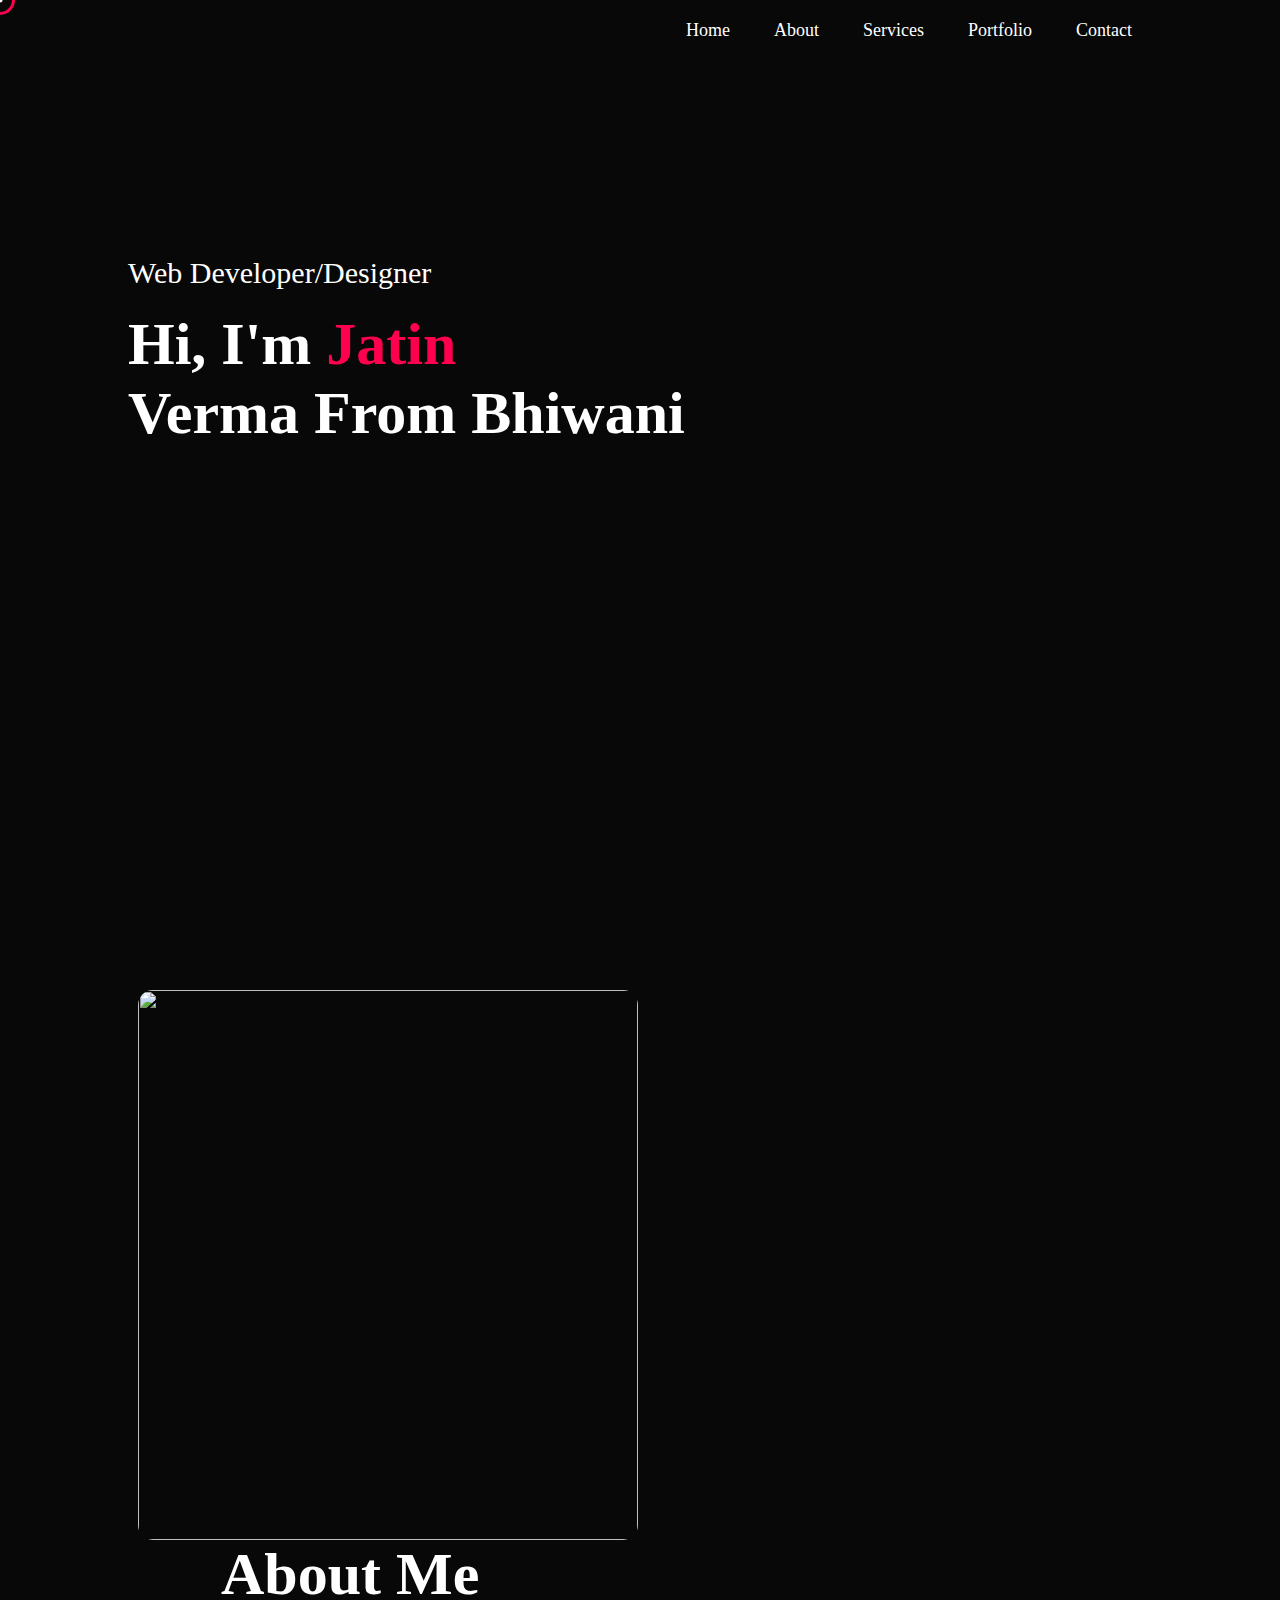
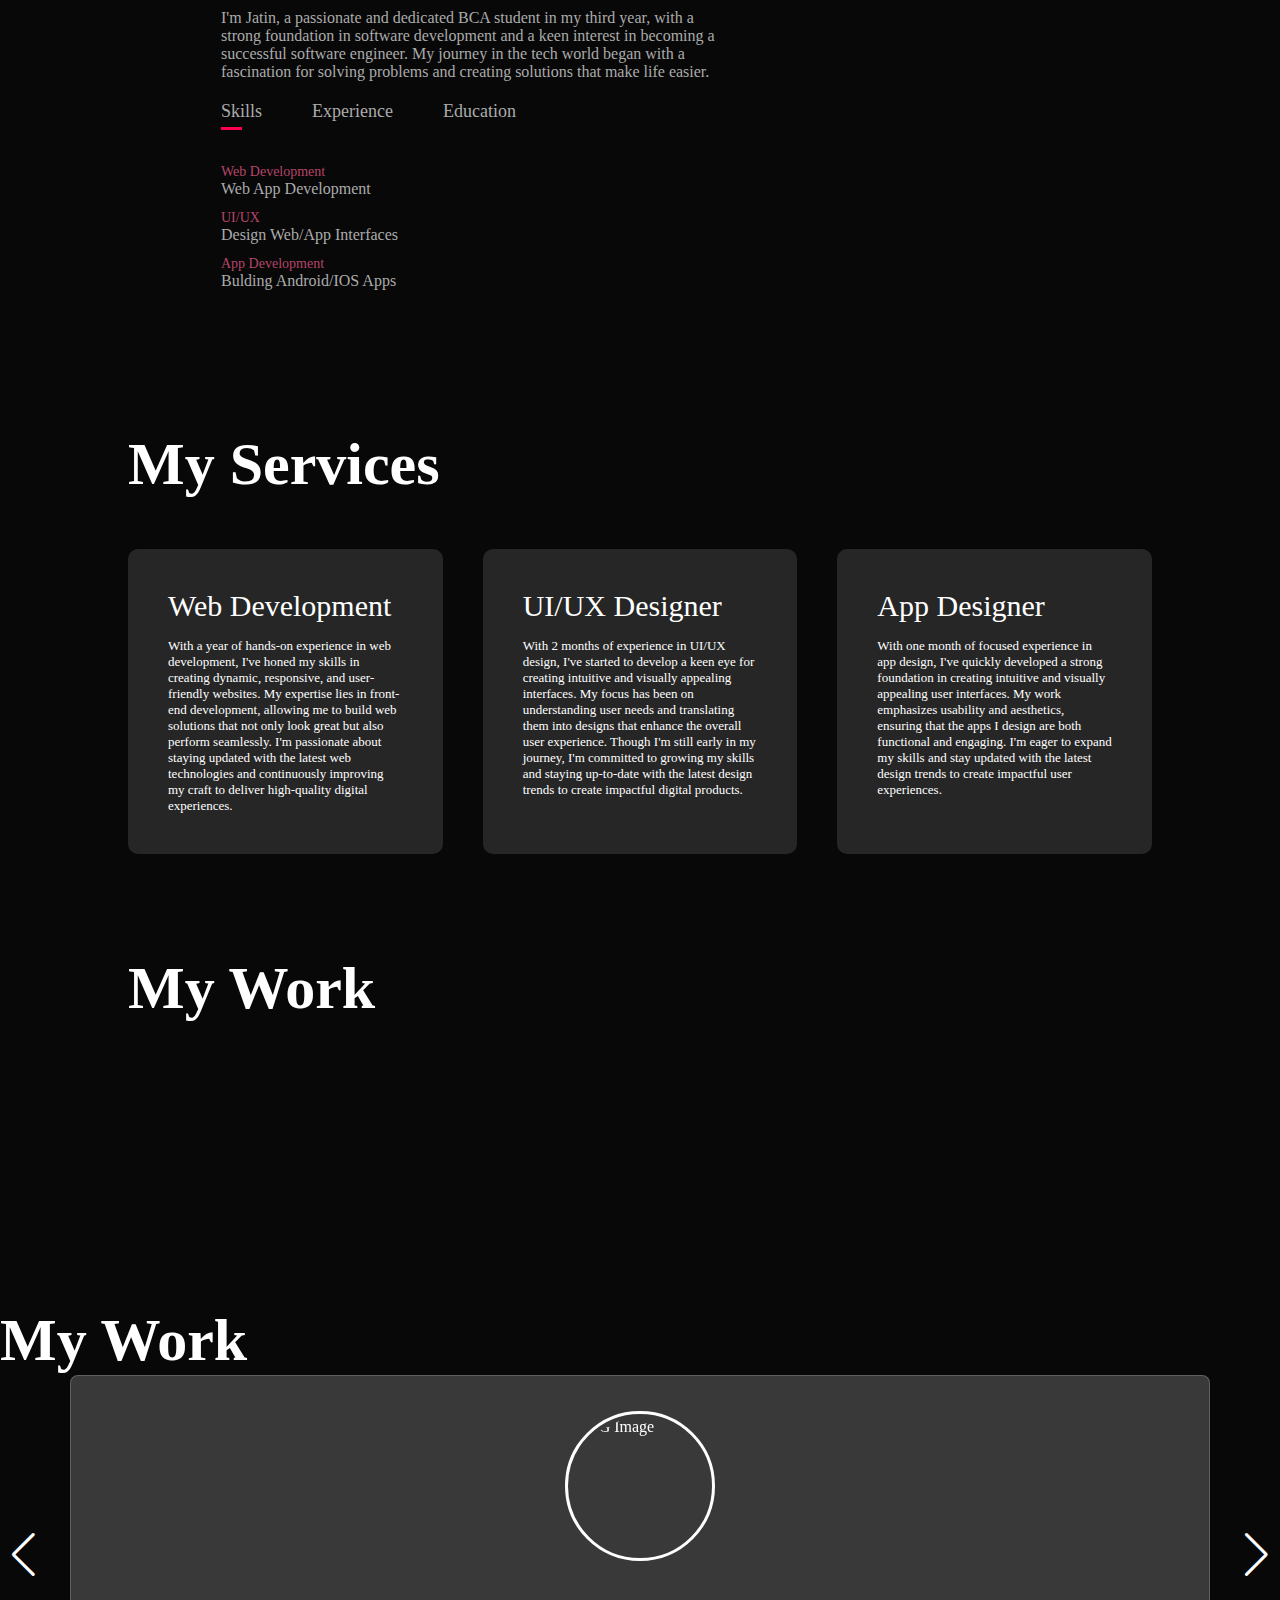
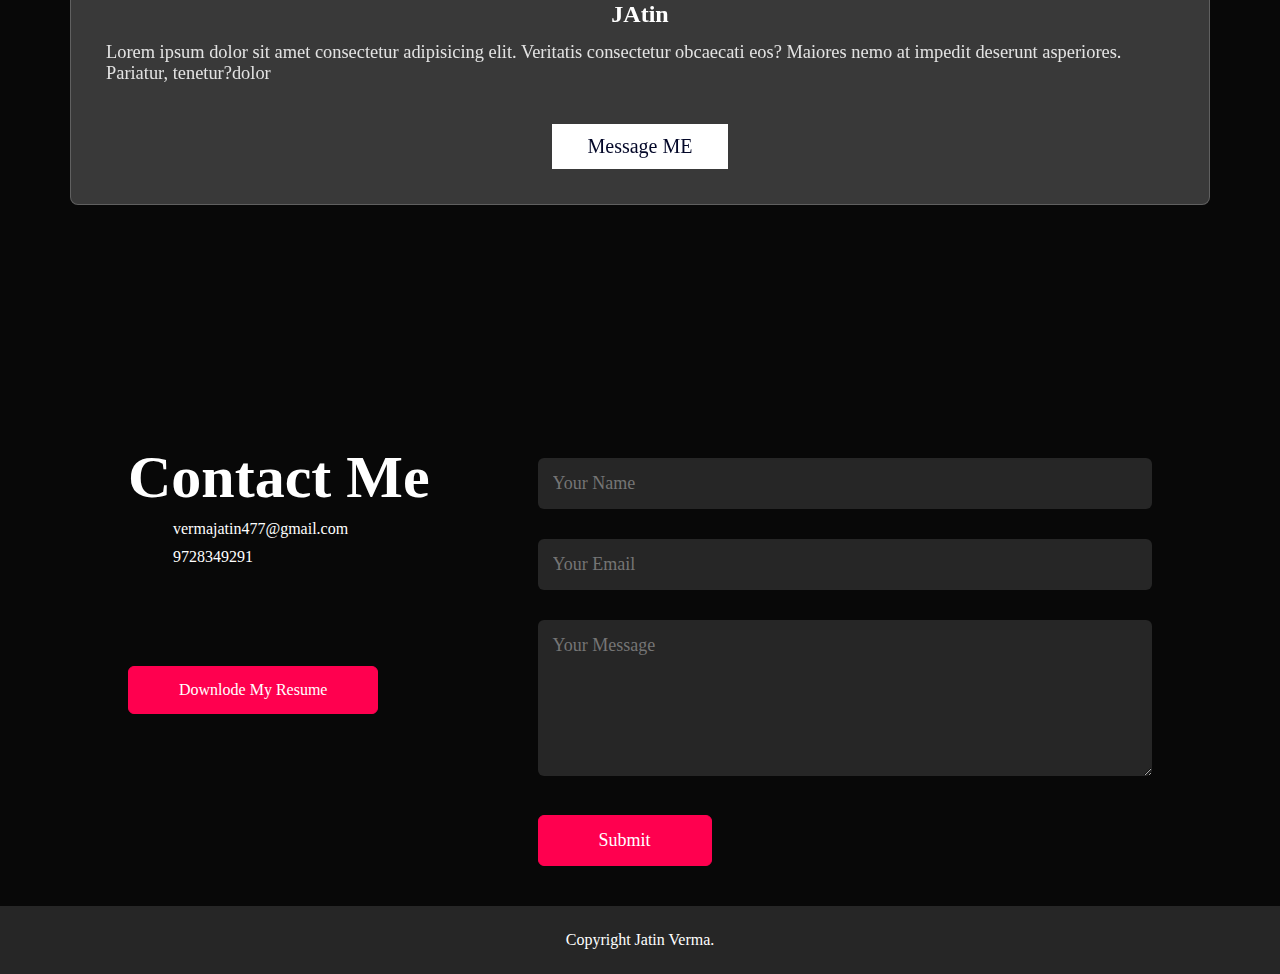
==== index.html @ abe8df32 "formate document" ====
<!DOCTYPE html>
<html lang="en">

<head>
    <meta charset="UTF-8">
    <link rel="shortcut icon" type="x-icon" href="images/JV Logo.png">
    <meta name="viewport" content="width=device-width, initial-scale=1.0">
    <title>Portfolio</title>
    <link rel="stylesheet" href="style.css">
    <link rel="stylesheet" href="imageslider.css">
    <link rel="stylesheet" href="https://cdn.jsdelivr.net/npm/swiper@11/swiper-bundle.min.css" />
    <script src="https://kit.fontawesome.com/92d5a0c82a.js" crossorigin="anonymous"></script>
</head>

<body oncontextmenu="return false" id="body">
    <div id="header">
        <div class="container">
            <nav><img src="images/logo.png" alt="" class="logo">
                <ul id="sidemenu">
                    <li><a href="#header">Home</a></li>
                    <li><a href="#about">About</a></li>
                    <li><a href="#services">Services</a></li>
                    <li><a href="#portfolio">Portfolio</a></li>
                    <li><a href="#contact">Contact</a></li>
                    <i class="fa-solid fa-xmark" id="menu-icons" onclick="closemenu()"></i>
                </ul>
                <i class="fa-solid fa-bars" id="menu-icons" onclick="openmenu()"></i>
            </nav>
            <div class="header-text">
                <p>Web Developer/Designer</p>
                <h1>Hi, I'm <span>Jatin</span> <br> Verma From Bhiwani</h1>
            </div>
        </div>
    </div>
    <!-- -----------------About Section------------------ -->
    <div id="about">
        <div class="container">
            <div class="row">
                <div class="about-col-1">
                    <img src="images/user.jpg" alt="">
                </div>
                <div class="about-col-2">
                    <h1 class="subtitel">About Me </h1>
                    <p>I'm Jatin, a passionate and dedicated BCA student in my third year, with a strong foundation in
                        software development and a keen interest in becoming a successful software engineer. My journey
                        in the tech world began with a fascination for solving problems and creating solutions that make
                        life easier.</p>
                    <div class="tab-titles">
                        <p class="tab-links active-link" onclick="opentab('skills')">Skills</p>
                        <p class="tab-links" onclick="opentab('experience')">Experience</p>
                        <p class="tab-links" onclick="opentab('education')">Education</p>
                    </div>
                    <div class="tab-contents active-tab" id="skills">
                        <ul>
                            <li><span>Web Development</span><br>Web App Development</li>
                            <li><span>UI/UX</span><br>Design Web/App Interfaces</li>

                            <li><span>App Development</span><br>Bulding Android/IOS Apps</li>
                        </ul>
                    </div>
                    <div class="tab-contents" id="experience">
                        <ul>
                            <li><span>Work At Home</span><br>As A Freelancer since 2 Years</li>
                        </ul>
                    </div>
                    <div class="tab-contents" id="education">
                        <ul>
                            <li><span>Bachlors In Computer Application (BCA)</span><br>From Vaish College Affilated From
                                CBLU Bhiwani</li>

                            <li><span>Senior Secondary</span><br>Govt. Sr.Sec.School,Kaunt</li>

                            <li><span>Matric</span><br>From B.S International School Sanga</li>
                            <li><span>More</span><br>My academic journey has always been driven by curiosity and a
                                desire to understand the underlying principles of technology.</li>
                        </ul>
                    </div>
                </div>
            </div>
        </div>
    </div>
    <!--  -->
    <!-- ----------------------------Services------------- -->
    <div id="services">
        <div class="container">
            <h1 class="subtitel">My Services</h1>
            <div class="services-list">
                <div>
                    <i class="fa-solid fa-code"></i>
                    <h2>Web Development
                    </h2>
                    <p>With a year of hands-on experience in web development, I've honed my skills in creating dynamic,
                        responsive, and user-friendly websites. My expertise lies in front-end development, allowing me
                        to build web solutions that not only look great but also perform seamlessly. I'm passionate
                        about staying updated with the latest web technologies and continuously improving my craft to
                        deliver high-quality digital experiences.</p>
                    <!-- <a href="#">Know More</a> -->
                </div>
                <div>
                    <i class="fa-solid fa-crop"></i>
                    <h2>UI/UX Designer</h2>
                    <p>With 2 months of experience in UI/UX design, I've started to develop a keen eye for creating
                        intuitive and visually appealing interfaces. My focus has been on understanding user needs and
                        translating them into designs that enhance the overall user experience. Though I'm still early
                        in my journey, I'm committed to growing my skills and staying up-to-date with the latest design
                        trends to create impactful digital products.</p>
                    <!-- <a href="#">Know More</a> -->
                </div>
                <div>
                    <i class="fa-brands fa-app-store"></i>
                    <h2>App Designer</h2>
                    <p>With one month of focused experience in app design, I've quickly developed a strong foundation in
                        creating intuitive and visually appealing user interfaces. My work emphasizes usability and
                        aesthetics, ensuring that the apps I design are both functional and engaging. I'm eager to
                        expand my skills and stay updated with the latest design trends to create impactful user
                        experiences.

                    </p>
                    <!-- <a href="#">Know More</a> -->
                </div>
            </div>
        </div>
    </div>

    <!-- --------------Portfolio----------------- -->
    <div id="portfolio">
        <div class="container">
            <h1 class="subtitel">My Work</h1>
            <div class="work-list">
                <div class="work">
                    <img src="images/work-1.png" alt="">
                    <div class="layer">
                        <h3>Websites</h3>
                        <p>This Portfolio Website is made by me and Some other examples are in Link</p>
                        <a href="https://jatinverma9728.github.io/portfolio/"><i
                                class="fas fa-external-link-alt"></i></a>
                    </div>
                </div>
                <div class="work">
                    <img src="images/work-2.png" alt="">
                    <div class="layer">
                        <h3>UI/UX Work</h3>
                        <p>This Portfolio Website is Designed by me and Some other examples are in Link</p>
                        <a href="#"><i class="fas fa-external-link-alt"></i></a>
                    </div>
                </div>
                <div class="work">
                    <img src="images/work-3.png" alt="">
                    <div class="layer">
                        <h3>Online Shoppping App</h3>
                        <p>Under-Process</p>
                        <a href="#"><i class="fas fa-external-link-alt"></i></a>
                    </div>

                </div>
            </div>
            <!-- <a href="#" class="btn">See Nore</a> -->
        </div>
    </div>

    <!-- ---------------------Mini Projects---------------- -->

    <div class="body">
        <div class="container swiper">
            <h1 class="subtitel">My Work</h1>
            <div class="slider-wrapper">
                <div class="card-list swiper-wrapper">
                    <div class="card-item swiper-slide">
                        <img src="images/img-1.jpg" alt="BG Image" class="user-image">
                        <h2 class="user-name">JAtin</h2>
                        <p class="user-profession">Lorem ipsum dolor sit amet consectetur adipisicing elit. Veritatis consectetur obcaecati eos? Maiores nemo at impedit deserunt asperiores. Pariatur, tenetur?dolor</p>
                        <button class="message-button">Message ME</button>
                    </div>
                    <div class="card-item swiper-slide">
                        <img src="images/img-2.jpg" alt="BG Image" class="user-image">
                        <h2 class="user-name">JAtin</h2>
                        <p class="user-profession">Lorem ipsum dolor sit amet consectetur adipisicing elit. Veritatis consectetur obcaecati eos? Maiores nemo at impedit deserunt asperiores. Pariatur, tenetur?dolor</p>
                        <button class="message-button">Message ME</button>
                    </div>
                    <div class="card-item swiper-slide">
                        <img src="images/img-3.jpg" alt="BG Image" class="user-image">
                        <h2 class="user-name">JAtin</h2>
                        <p class="user-profession">Lorem ipsum dolor sit amet consectetur adipisicing elit. Veritatis consectetur obcaecati eos? Maiores nemo at impedit deserunt asperiores. Pariatur, tenetur?dolor</p>
                        <button class="message-button">Message ME</button>
                    </div>
                    <div class="card-item swiper-slide">
                        <img src="images/img-4.jpg" alt="BG Image" class="user-image">
                        <h2 class="user-name">JAtin</h2>
                        <p class="user-profession">Lorem ipsum dolor sit amet consectetur adipisicing elit. Veritatis consectetur obcaecati eos? Maiores nemo at impedit deserunt asperiores. Pariatur, tenetur?dolor</p>
                        <button class="message-button">Message ME</button>
                    </div>

                </div>
                <div class="swiper-pagination"></div>
                <div class="swiper-slide-button swiper-button-prev"></div>
                <div class="swiper-slide-button swiper-button-next"></div>
            </div>
        </div>
    </div>


    <!-- ----------------------Contact--------------------- -->

    <div id="contact">
        <div class="container">
            <div class="row">
                <div class="contact-left">
                    <h1 class="subtitel">Contact Me</h1>
                    <p> <i class="fa-solid fa-envelope"></i>vermajatin477@gmail.com</p>
                    <p> <i class="fa-solid fa-square-phone"></i>9728349291</p>
                    <div class="social-icons">
                        <a href="https://github.com/dashboard" target="_blank"><i class="fa-brands fa-github"></i></a>
                        <a href="https://x.com/JatinVerma9728" target="_blank"><i
                                class="fa-brands fa-x-twitter"></i></a>
                        <a href="https://www.instagram.com/iamjatin_vrma?igsh=aWU5MHFwcXY4Z2Vl" target="_blank"><i
                                class="fa-brands fa-instagram"></i></a>
                        <a href="https://www.linkedin.com/in/jatin-verma-448600291?utm_source=share&utm_campaign=share_via&utm_content=profile&utm_medium=android_app"
                            target="_blank"><i class="fa-brands fa-linkedin"></i></a>
                    </div>
                    <a href="images/resume.pdf" download class="btn btn2">Downlode My Resume</a>
                </div>
                <div class="contact-right">
                    <form name="submit-to-google-sheet">
                        <input type="text" name="Name" placeholder="Your Name" required>
                        <input type="email" name="Email" placeholder="Your Email" required>
                        <textarea name="Message" rows="6" placeholder="Your Message"></textarea>
                        <button type="submit" class="btn btn2">Submit</button>
                    </form>
                    <span id="msg"></span>
                </div>
            </div>
        </div>
        <div class="copyright">
            <p>Copyright Jatin Verma.<i class="fa-solid fa-heart"></i></p>
        </div>
    </div>

    <!-- ----------mouse---------- -->

    <div class="cursor-dot" data-cursor-dot></div>
    <div class="cousor-outline" data-cursor-outline></div>



    <!-- ------------------------SCRIPT SECTION------------------------- -->



    <script src="sitejs/experience,edu.js"></script>
    <script src="sitejs/googlesheetfetch.js"></script>
    <script src="sitejs/mousecursor.js"></script>
    <script src="sitejs/sidemenu.js"></script>
    <script src="https://cdn.jsdelivr.net/npm/swiper@11/swiper-bundle.min.js"></script>
    <script src="imgsliderscript.js"></script>


</body>

</html>
---- style.css ----
* {
  margin: 0;
  padding: 0;
  box-sizing: border-box1;
  font-family: "poppins", "Segoe UI", Tahoma, Geneva, Verdana, sans-serif;
}
html {
  scroll-behavior: smooth;
}
body {
  background: #080808;
  color: fff;
}
#header {
  width: 100%;
  height: 100vh;
  background-image: url(images/background.png);
  background-size: cover;
  background-position: center;
}
.container {
  padding: 10px 10%;
}
nav {
  display: flex;
  align-items: center;
  justify-content: space-between;
  flex-wrap: wrap;
}
.logo {
  width: 140px;
}
nav ul li {
  display: inline-block;
  list-style: none;
  margin: 10px 20px;
}
nav ul li a {
  color: white;
  text-decoration: none;
  font-size: 18px;
  position: relative;
}

nav ul li a::after {
  content: "";
  width: 0;
  height: 3px;
  background: #ff004f;
  position: absolute;
  left: 0;
  bottom: -6px;
  transition: 0.5s;
}
nav ul li a:hover::after {
  width: 100%;
}

.header-text {
  color: white;
  margin-top: 20%;
  font-size: 30px;
}
.header-text h1 {
  font-size: 60px;
  margin-top: 20px;
}
.header-text h1 span {
  color: #ff004f;
}

/*-------------------About Section --------------------*/
#about {
  padding: 80px 0;
  color: #ababab;
}
.row {
  display: flex;
  justify-content: space-between;
  flex-wrap: wrap;
}
.about-col-1 {
  /* flex-basis: 35%; */
  height: 550px;
  width: 500px;
}

.about-col-1 img {
  border-radius: 15px;
  height: 100%;
  width: 100%;
  margin-left: 10px;
}

.about-col-2 {
  flex-basis: 50%;
  margin: 0px 93px;
}
.subtitel {
  font-size: 60px;
  font-weight: 600;
  color: white;
}

.tab-titles {
  display: flex;
  margin: 20px 0 40px;
}
.tab-links {
  margin-right: 50px;
  font-size: 18px;
  cursor: pointer;
  font-weight: 500;
  position: relative;
}

.tab-links::after {
  content: "";
  width: 0;
  height: 3px;
  background: #ff004f;
  position: absolute;
  left: 0;
  bottom: -8px;
  transition: 0.5s;
}
.tab-links.active-link::after {
  width: 50%;
}
.tab-contents ul li {
  list-style: none;
  margin: 10px 0;
}
.tab-contents ul li span {
  color: #b54569;
  font-size: 14px;
}

.tab-contents {
  display: none;
}
.tab-contents.active-tab {
  display: block;
}

/* --------------Services--------------------- */

#services {
  padding: 30px 0;
}
.services-list {
  display: grid;
  grid-template-columns: repeat(auto-fit, minmax(250px, 1fr));
  grid-gap: 40px;
  margin-top: 50px;
}
.services-list div {
  color: white;
  padding: 40px;
  background: #262626;
  font-size: 13px;
  font-weight: 300;
  border-radius: 10px;
  transition: backgroung 0.5s, transform 0.5s;
}
.services-list div i {
  font-size: 50px;
  margin-bottom: 30px;
}
.services-list div h2 {
  font-size: 30px;
  font-weight: 500;
  margin-bottom: 15px;
}
.services-list div a {
  text-decoration: none;
  color: #ffff;
  font-size: 12px;
  margin-top: 20px;
  display: inline-block;
}
.services-list div:hover {
  background: #ff004f;
  transform: translateY(-10px);
  -webkit-box-shadow: 0px 0px 87px 1px rgba(255, 0, 81, 0.66);
  -moz-box-shadow: 0px 0px 87px 1px rgba(255, 0, 81, 0.66);
  box-shadow: 0px 0px 87px 1px rgba(255, 0, 81, 0.66);
}
/* ----------Portfolio---------*/
#portfolio{
  padding: 50px 0;
}
.work-list {
  display: grid;
  grid-template-columns: repeat(auto-fit, minmax(250px, 1fr));
  grid-gap: 40px;
  margin-top: 50px;
}
.work {
  border-radius: 10px;
  position: relative;
  overflow: hidden;
}
.work img {
  width: 100%;
  border-radius: 10px;
  display: block;
  transition: transform 0.5s;
}

.layer h3 {
  color: white;
  font-weight: 500;
  margin-bottom: 20px;
}
.layer p {
  color: white;
}
.layer {
  width: 100%;
  height: 0;
  background: linear-gradient(rgba(0, 0, 0, 0.5), #ff004f);
  border-radius: 10px;
  position: absolute;
  left: 0;
  bottom: 0;
  overflow: hidden;
  display: flex;
  align-items: center;
  justify-content: center;
  flex-direction: column;
  text-align: center;
  font-size: 14px;
  transition: height 0.5s;
}
.layer a {
  margin-top: 20px;
  color: #ff004f;
  text-decoration: none;
  font-size: 18px;
  line-height: 60px;
  background: #ffff;
  width: 60px;
  height: 60px;
  border-radius: 50%;
  text-align: center;
}

.work:hover img {
  transform: scale(1.1);
}

.work:hover .layer {
  height: 100%;
}
.btn {
  display: block;
  margin: 50px auto;
  width: fit-content;
  border: 1px solid #ff004f;
  padding: 14px 50px;
  border-radius: 6px;
  color: white;
  text-decoration: none;
  transition: background 0.5s;
}

.btn:hover {
  background: #ff004f;
  -webkit-box-shadow: 0px 0px 87px 1px rgba(255, 0, 81, 0.66);
  -moz-box-shadow: 0px 0px 87px 1px rgba(255, 0, 81, 0.66);
  box-shadow: 0px 0px 87px 1px rgba(255, 0, 81, 0.66);
}

/* -------------Contact------------------- */

#contact p {
  color: white;
}

.contact-left {
  flex-basis: 35%;
}
.contact-right {
  flex-basis: 60%;
}
.contact-left p {
  margin-left: 30px;
}
.contact-left p i {
  color: #ff004f;
  margin-right: 15px;
  font-size: 25px;
}
.social-icons {
  margin-top: 30px;
}
.social-icons a {
  text-decoration: none;
  font-size: 30px;
  margin-right: 15px;
  color: #ababab;
  display: inline-block;
  transition: transform 0.5s;
}

.social-icons a:hover {
  color: #ff004f;
  transform: translateY(-5px);
}
.btn.btn2 {
  display: inline-block;
  background: #ff004f;
}
.contact-right form {
  width: 100%;
}
form input,
form textarea {
  width: 100%;
  border: 0;
  outline: none;
  background: #262626;
  padding: 15px;
  margin: 15px 0;
  color: #fff;
  font-size: 18px;
  border-radius: 6px;
}
form .btn2 {
  padding: 14px 60px;
  font-size: 18px;
  margin-top: 20px;
  cursor: pointer;
}

.copyright {
  width: 100%;
  text-align: center;
  padding: 25px 0;
  background: #262626;
  font-weight: 300;
  margin-top: 20px;
}
.copyright i {
  color: #ff004f;
}

/* --------------css for small screen---------------- */

nav .fa-solid {
  display: none;
}
#menu-icons {
  color: white;
}

@media only screen and (max-width: 700px) {
  #header {
    background-image: url(images/phone-background.png);
  }
  .header-text {
    margin-top: 100%;
    font-size: 16px;
  }
  .header-text h1 {
    font-size: 30px;
  }
  nav .fa-solid {
    display: block;
    font-size: 25px;
    cursor: pointer;
  }
  nav ul {
    background: #ff004f;
    position: fixed;
    top: 0;
    right: 0;
    width: 200px;
    height: 100vh;
    padding-top: 50px;
    z-index: 2;
    transition: right 0.5s;
  }
  nav ul li {
    display: block;
    margin: 25px;
  }
  nav ul .fa-solid {
    position: absolute;
    top: 25px;
    left: 25px;
    cursor: pointer;
  }
  .subtitel {
    font-size: 40px;
  }
  .about-col-1,
  .about-col-2 {
    flex-basis: 100%;
  }
  .about-col-1 {
    margin-bottom: 30px;
  }
  .about-col-2 {
    font-size: 14px;
  }
  .tab-links {
    font-size: 16px;
    margin-right: 20px;
  }
  .contact-left,
  .contact-right {
    flex-basis: 100%;
  }
  .copyright {
    font-size: 14px;
  }
}

#msg {
  color: #61b752;
  margin-top: -40px;
  display: block;
}

/* --------------mouse-------------- */
body {
  cursor: none;
}
.cursor-dot {
  width: 5px;
  height: 5px;
  background-color: rgb(255, 255, 255);
}
.cousor-outline {
  width: 30px;
  height: 30px;
  border: 3px solid #ff004f;
}
.cursor-dot,
.cousor-outline {
  position: fixed;
  top: 0;
  left: 0;
  transform: translate(-50%, -50%);
  border-radius: 50%;
  z-index: 1;
  pointer-events: none;
}
---- imageslider.css ----
* {
  margin: 0;
  padding: 0;
  font-family: "Montserrat";
  box-sizing: border-box;
}
.body {
  display: flex;
  align-items: center;
  justify-content: center;
  min-height: 100vh;
  background: url("images/bg.jpg");
}
.slider-wrapper {
  overflow: hidden;
  max-width: 1200px;
  margin: 0 70px 55px;
}
.card-list .card-item {
  color: #ffffff;
  user-select: none;
  padding: 35px;
  border-radius: 8px;
  border: 1px solid rgba(255, 255, 255, 0.2);
  background: rgba(255, 255, 255, 0.2);
  display: flex;
  align-items: center;
  justify-content: center;
  flex-direction: column;
  backdrop-filter: blur(30px);
}
.card-list .card-item .user-image {
  width: 150px;
  height: 150px;
  border-radius: 50%;
  margin-bottom: 40px;
  border: 3px solid white;
  padding: 4px;
}

.card-list .card-item .user-profession {
  font-size: 1.15rem;
  color: #e3e3e3;
  font-weight: 300;
  margin: 14px 0 40px;
}
.card-list .card-item .message-button {
  font-size: 1.25rem;
  padding: 10px 35px;
  color: #030728;
  font-weight: 300;
  cursor: pointer;
  border: 1px solid transparent;
  background: #ffffff;
}
.card-list .card-item .message-button:hover {
  background: rgba(255, 255, 255, 0.2);
  border: 1px solid white;
  color: #fff;
}
.slider-wrapper {
  display: flex;
}
.slider-wrapper .swiper-pagination-bullet {
  background: #fff;
  height: 15px;
  width: 15px;
}
.slider-wrapper .swiper-slide-button {
  color: #fff;
  margin-top: -50px;
}
.slider-wrapper .swiper-slide-button:hover {
  color: #4658ff;
}
@media (max-width: 768px) {
  .slider-wrapper {
    margin: 0 10px 40px;
  }
  .slider-wrapper .swiper-slide-button {
    display: none;
  }
}
.subtitel {
  color: white;
}
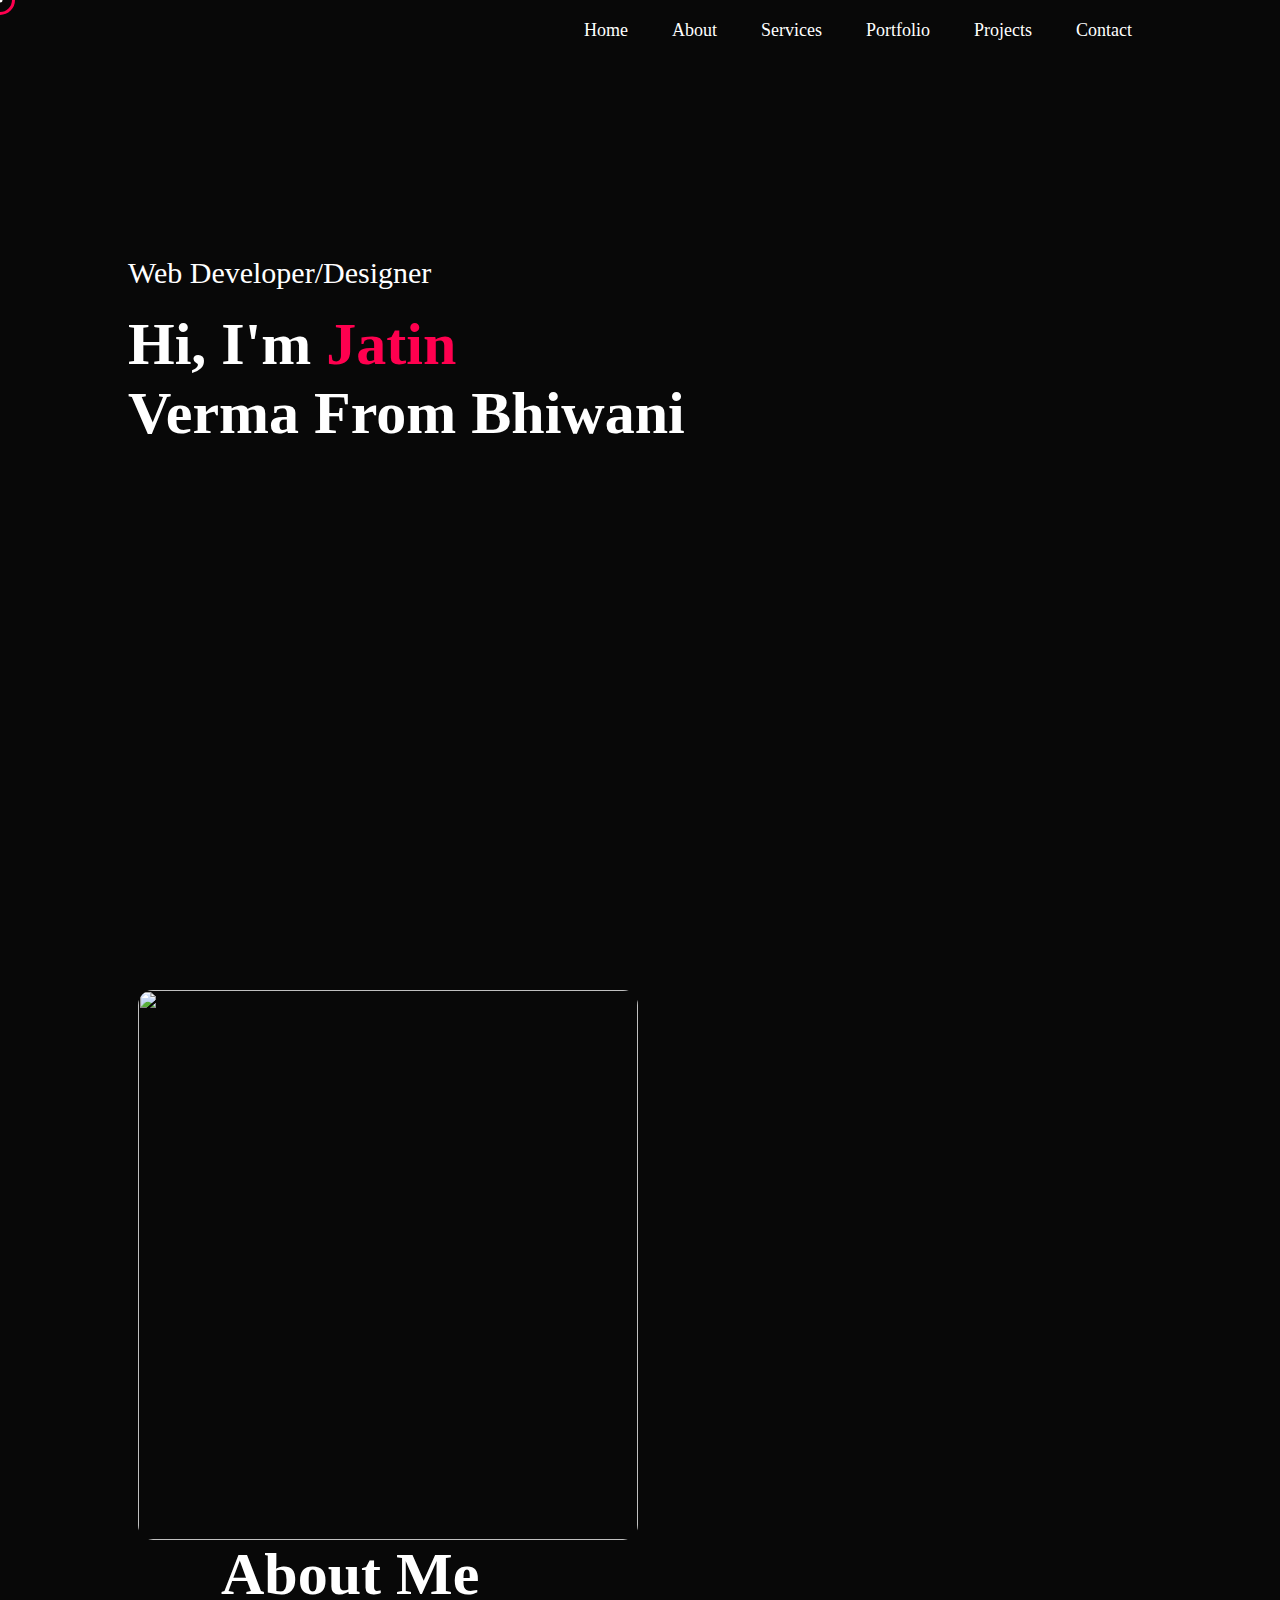
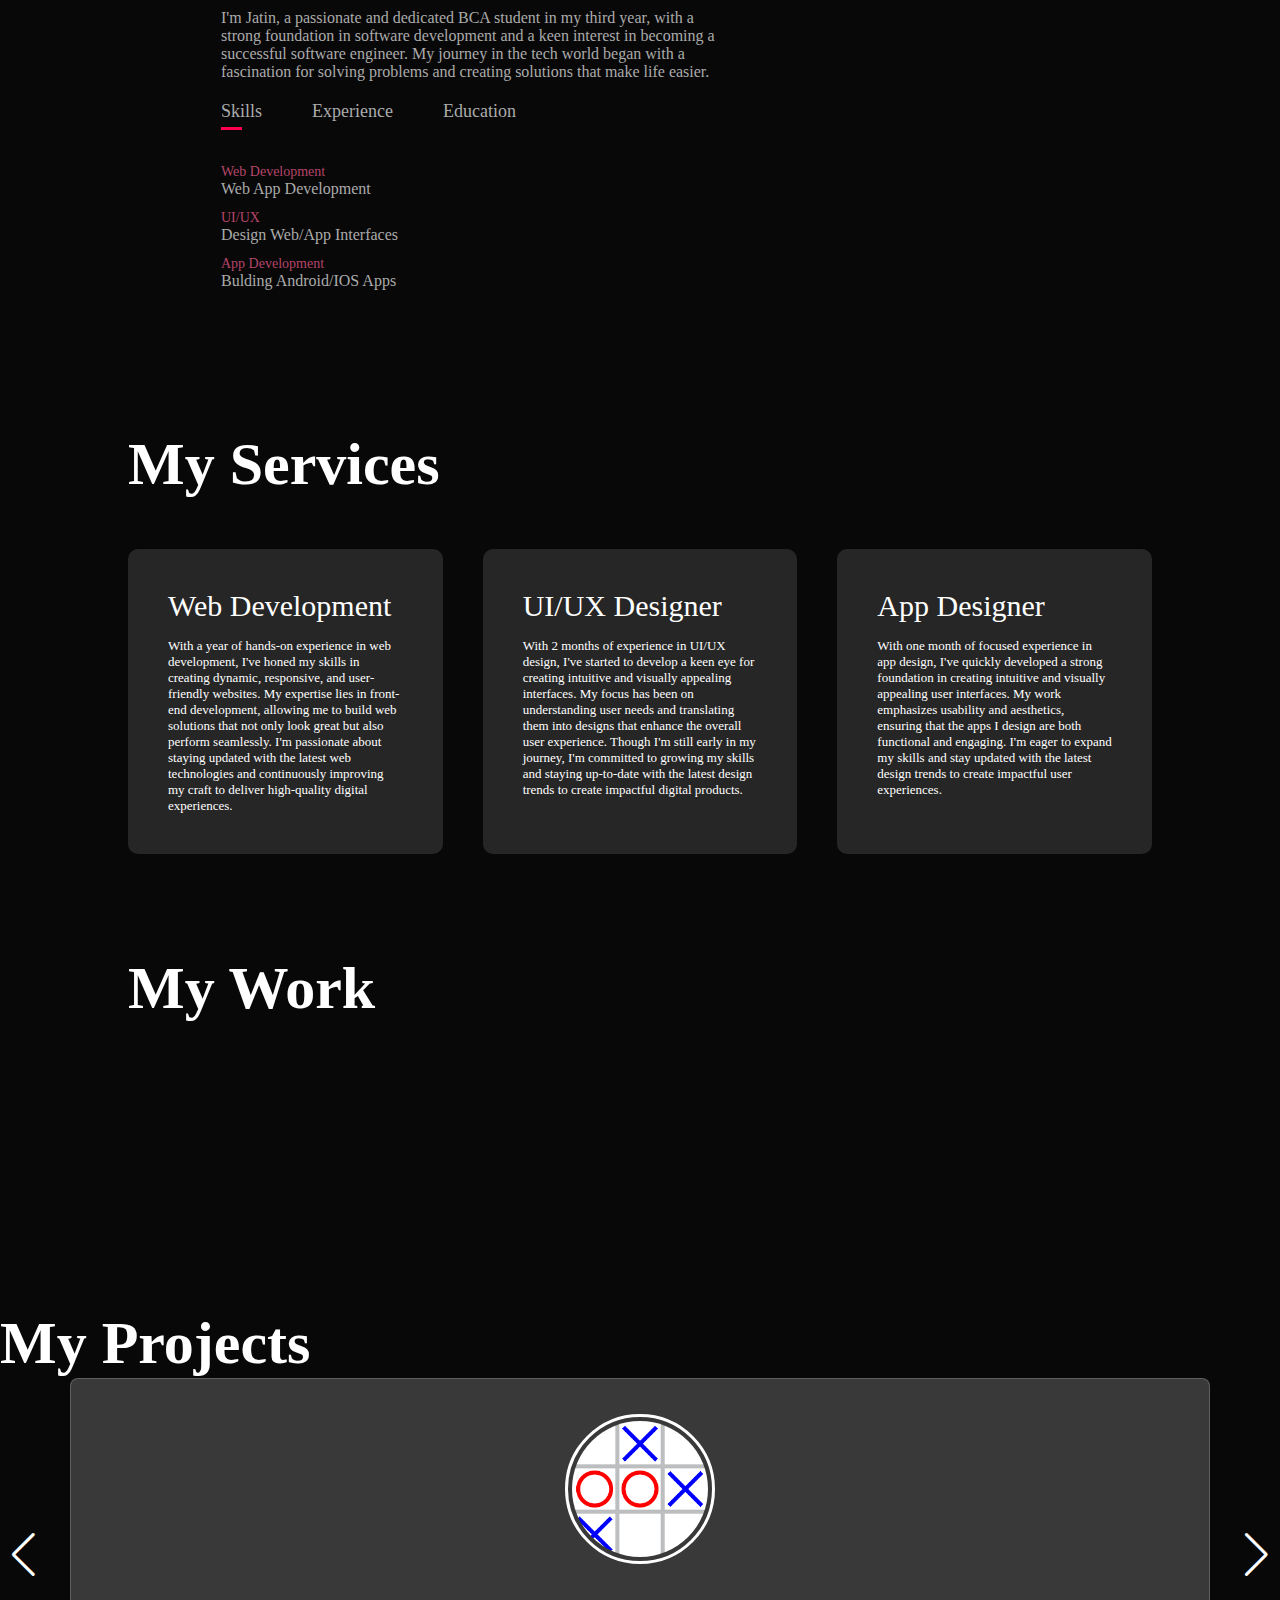
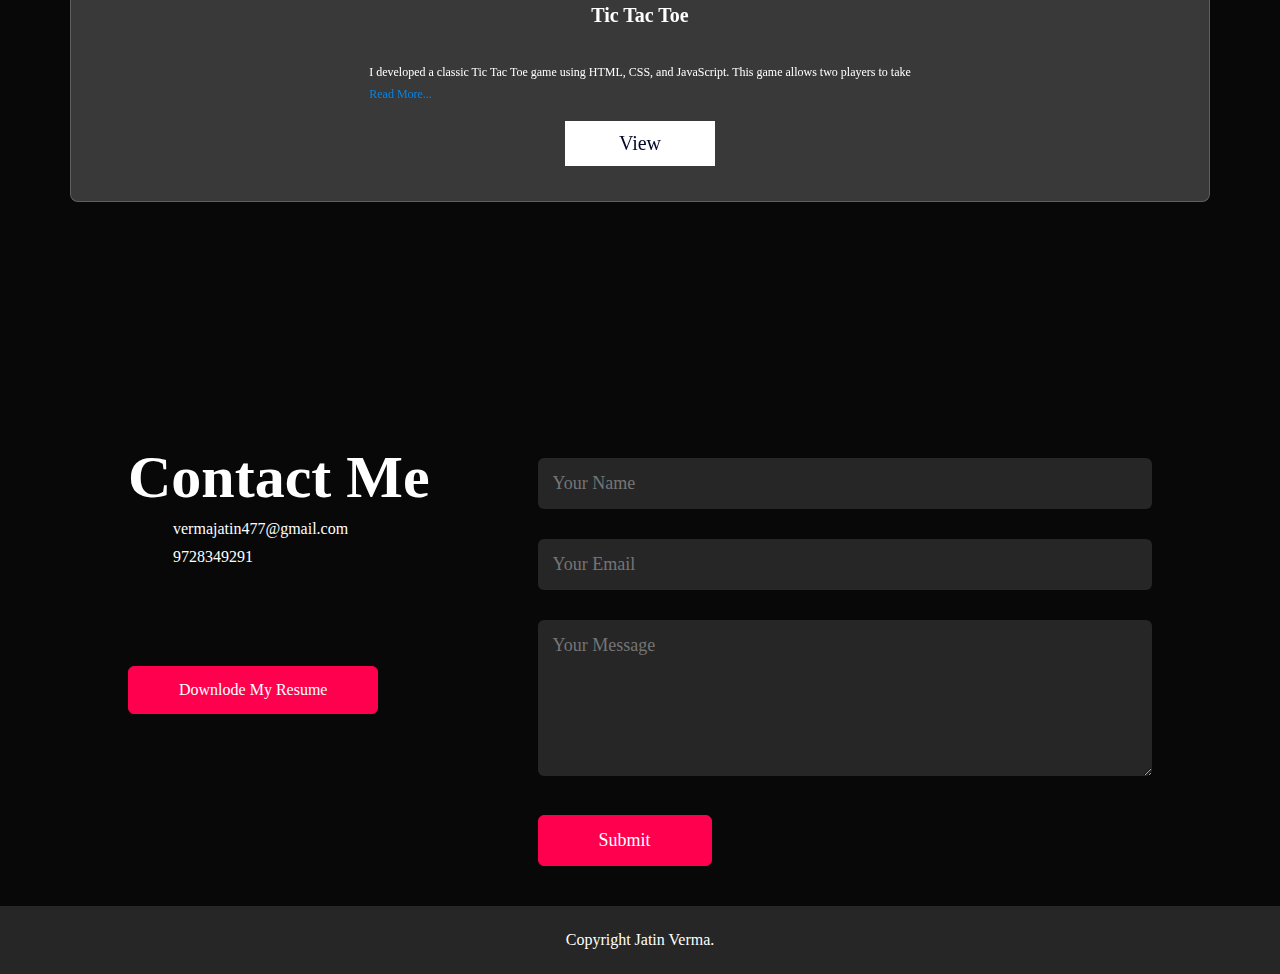
==== commit b612b296: "background, bug fix, project section done" ====
--- a/index.html
+++ b/index.html
@@ -9,6 +9,7 @@
     <link rel="stylesheet" href="style.css">
     <link rel="stylesheet" href="imageslider.css">
     <link rel="stylesheet" href="https://cdn.jsdelivr.net/npm/swiper@11/swiper-bundle.min.css" />
+    <link rel="stylesheet" href="para.css">
     <script src="https://kit.fontawesome.com/92d5a0c82a.js" crossorigin="anonymous"></script>
 </head>
 
@@ -21,6 +22,7 @@
                     <li><a href="#about">About</a></li>
                     <li><a href="#services">Services</a></li>
                     <li><a href="#portfolio">Portfolio</a></li>
+                    <li><a href="#projects">Projects</a></li>
                     <li><a href="#contact">Contact</a></li>
                     <i class="fa-solid fa-xmark" id="menu-icons" onclick="closemenu()"></i>
                 </ul>
@@ -160,34 +162,72 @@
 
     <!-- ---------------------Mini Projects---------------- -->
 
-    <div class="body">
+    <div class="body" id="projects">
         <div class="container swiper">
-            <h1 class="subtitel">My Work</h1>
+            <h1 class="subtitel">My Projects</h1>
             <div class="slider-wrapper">
                 <div class="card-list swiper-wrapper">
                     <div class="card-item swiper-slide">
-                        <img src="images/img-1.jpg" alt="BG Image" class="user-image">
-                        <h2 class="user-name">JAtin</h2>
-                        <p class="user-profession">Lorem ipsum dolor sit amet consectetur adipisicing elit. Veritatis consectetur obcaecati eos? Maiores nemo at impedit deserunt asperiores. Pariatur, tenetur?dolor</p>
-                        <button class="message-button">Message ME</button>
-                    </div>
-                    <div class="card-item swiper-slide">
-                        <img src="images/img-2.jpg" alt="BG Image" class="user-image">
-                        <h2 class="user-name">JAtin</h2>
-                        <p class="user-profession">Lorem ipsum dolor sit amet consectetur adipisicing elit. Veritatis consectetur obcaecati eos? Maiores nemo at impedit deserunt asperiores. Pariatur, tenetur?dolor</p>
-                        <button class="message-button">Message ME</button>
-                    </div>
-                    <div class="card-item swiper-slide">
-                        <img src="images/img-3.jpg" alt="BG Image" class="user-image">
-                        <h2 class="user-name">JAtin</h2>
-                        <p class="user-profession">Lorem ipsum dolor sit amet consectetur adipisicing elit. Veritatis consectetur obcaecati eos? Maiores nemo at impedit deserunt asperiores. Pariatur, tenetur?dolor</p>
-                        <button class="message-button">Message ME</button>
-                    </div>
-                    <div class="card-item swiper-slide">
-                        <img src="images/img-4.jpg" alt="BG Image" class="user-image">
-                        <h2 class="user-name">JAtin</h2>
-                        <p class="user-profession">Lorem ipsum dolor sit amet consectetur adipisicing elit. Veritatis consectetur obcaecati eos? Maiores nemo at impedit deserunt asperiores. Pariatur, tenetur?dolor</p>
-                        <button class="message-button">Message ME</button>
+                        <img src="images/tic tac toe.png" alt="BG Image" class="user-image">
+                        <h2 class="user-name">Tic Tac Toe</h2>
+                        <p class="user-profession">
+                        <div class="read-more-container">
+                            <!-- Card 1 -->
+                            <div class="paracontainer">
+                                <p>I developed a classic Tic Tac Toe game using HTML, CSS, and JavaScript. This game allows two players to take
+                                    <span class="read-more-text">
+                                        turns marking their symbols (X or O) on a 3x3 grid. The objective is to be the first player to align three of their symbols vertically, horizontally, or diagonally.
+                                    </span>
+                                </p>
+                                <span class="read-more-btn">Read More...</span>
+                            </div>
+                            <button class="message-button"><a href="https://jatinverma9728.github.io/tic-tac-toe-game/"
+                                    style="text-decoration: none; color: #030728;" target="_blank">View</a></button>
+                        </div>
+                       
+                    </div>
+
+                    <div class="card-item swiper-slide">
+                        <img src="rockpaperimages/lo.jpeg" alt="BG Image" class="user-image">
+                        <h2 class="user-name">Rock, Paper, Scissors</h2>
+                        <p class="user-profession">  <!-- Card 2 -->
+                            <div class="paracontainer">
+                              <p>This is a simple yet engaging Rock, Paper, Scissors game built using HTML, CSS, and JavaScript. In this game
+                                <span class="read-more-text">
+                                    , players choose one of three options: rock, paper, or scissors. The computer also randomly selects one of these options. The game then compares the player's choice with the computer's choice to determine the winner based on the classic rules
+                                </span>
+                              </p>
+                              <span class="read-more-btn">Read More...</span>
+                            </div></p>
+                        <button class="message-button">View</button>
+                    </div>
+                    <div class="card-item swiper-slide">
+                        <img src="images/Under Maintance.jpg" alt="BG Image" class="user-image">
+                        <h2 class="user-name">Under Maintance</h2>
+                        <p class="user-profession">  <!-- Card 3 -->
+                            <div class="paracontainer">
+                              <p>Short description for card 2.
+                                <span class="read-more-text">
+                                  Additional content for card 2 that is hidden initially.
+                                </span>
+                              </p>
+                              <span class="read-more-btn">Read More...</span>
+                            </div></p>
+                        <button class="message-button">View</button>
+                    </div>
+                    <div class="card-item swiper-slide">
+                        <img src="images/Under Maintance.jpg" alt="BG Image" class="user-image">
+                        <h2 class="user-name">Under Maintance</h2>
+                        <p class="user-profession">  <!-- Card 2 -->
+                            <div class="paracontainer">
+                              <p>Short description for card 2.
+                                <span class="read-more-text">
+                                  Additional content for card 2 that is hidden initially.
+                                </span>
+                              </p>
+                              <span class="read-more-btn">Read More...</span>
+                            </div></p>
+                        <button class="message-button">View</button>
                     </div>
 
                 </div>
@@ -251,8 +291,8 @@
     <script src="sitejs/mousecursor.js"></script>
     <script src="sitejs/sidemenu.js"></script>
     <script src="https://cdn.jsdelivr.net/npm/swiper@11/swiper-bundle.min.js"></script>
-    <script src="imgsliderscript.js"></script>
-
+    <script src="imagesliderscript.js"></script>
+    <script src="para.js"></script>
 
 </body>
 
--- a/style.css
+++ b/style.css
@@ -73,6 +73,7 @@
 #about {
   padding: 80px 0;
   color: #ababab;
+  background: url(images/bg.jpg) center;
 }
 .row {
   display: flex;
@@ -147,6 +148,7 @@
 
 #services {
   padding: 30px 0;
+  background: url(images/bg.jpg);
 }
 .services-list {
   display: grid;
@@ -189,6 +191,7 @@
 /* ----------Portfolio---------*/
 #portfolio{
   padding: 50px 0;
+  background: url(images/bg.jpg) center;
 }
 .work-list {
   display: grid;
@@ -276,6 +279,7 @@
 
 #contact p {
   color: white;
+  
 }
 
 .contact-left {
--- a/para.css
+++ b/para.css
@@ -0,0 +1,42 @@
+.read-more-container {
+  display: flex;
+  flex-direction: column;
+  color: #111;
+  align-items: center;
+  justify-content: center;
+}
+
+.paracontainer {
+  /* padding: 2rem; */
+  background:transparent;
+  border-radius: 2px;
+  line-height: 1.4rem;
+  color: #fff;
+  font-size: 12px;
+  font-weight: 300;
+  /* box-shadow: 0 0 1rem rgba(0, 0, 0, 0.5); */
+  margin-bottom: 1rem; /* Add some margin between cards */
+}
+
+.read-more-btn {
+  color: #0984e3;
+  cursor: pointer;
+}
+
+.read-more-text {
+  display: none;
+  opacity: 0; /* Start with opacity 0 */
+  transition: opacity 0.3s ease; /* Smooth transition for opacity */
+}
+
+.read-more-text--show {
+  display: inline;
+  opacity: 1; /* Transition to opacity 1 */
+}
+.message-button{
+  width: 150px;
+}
+.user-name{
+  font-size: 20px;
+  margin-bottom: -20px;
+}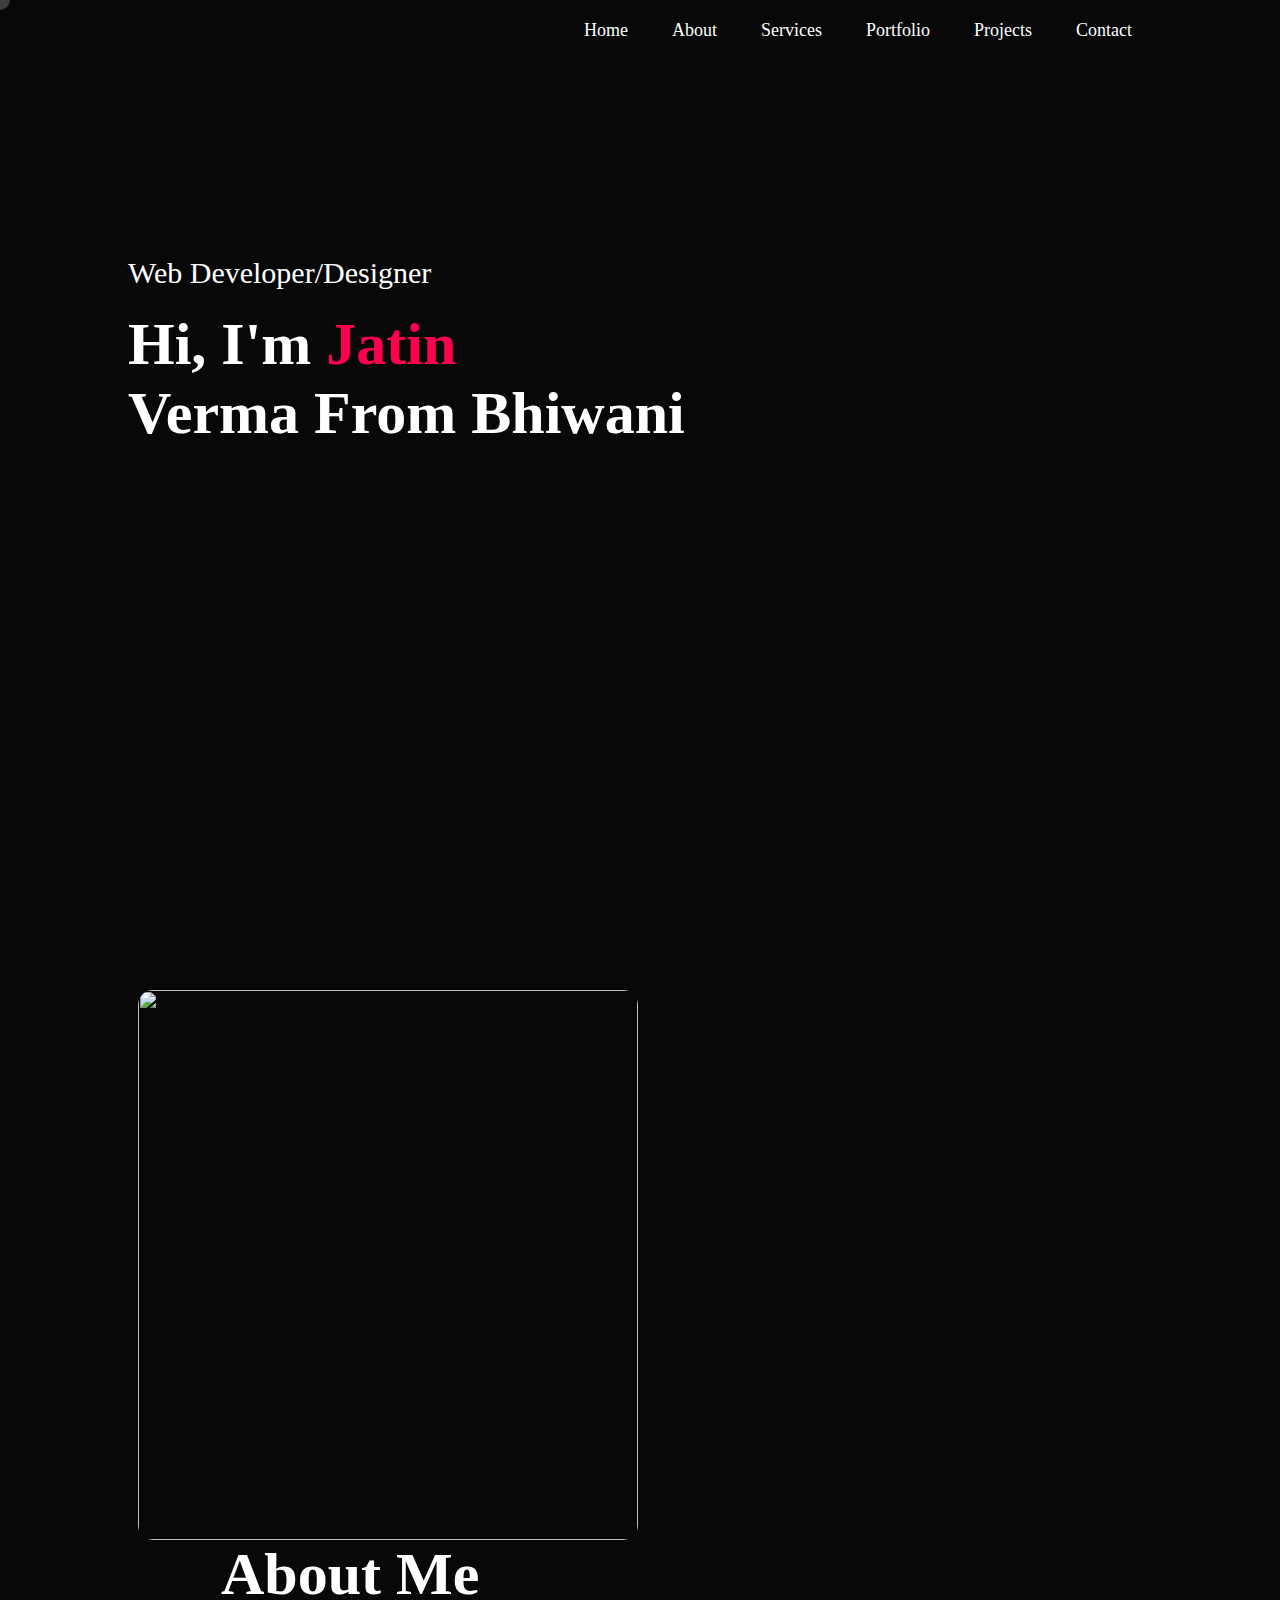
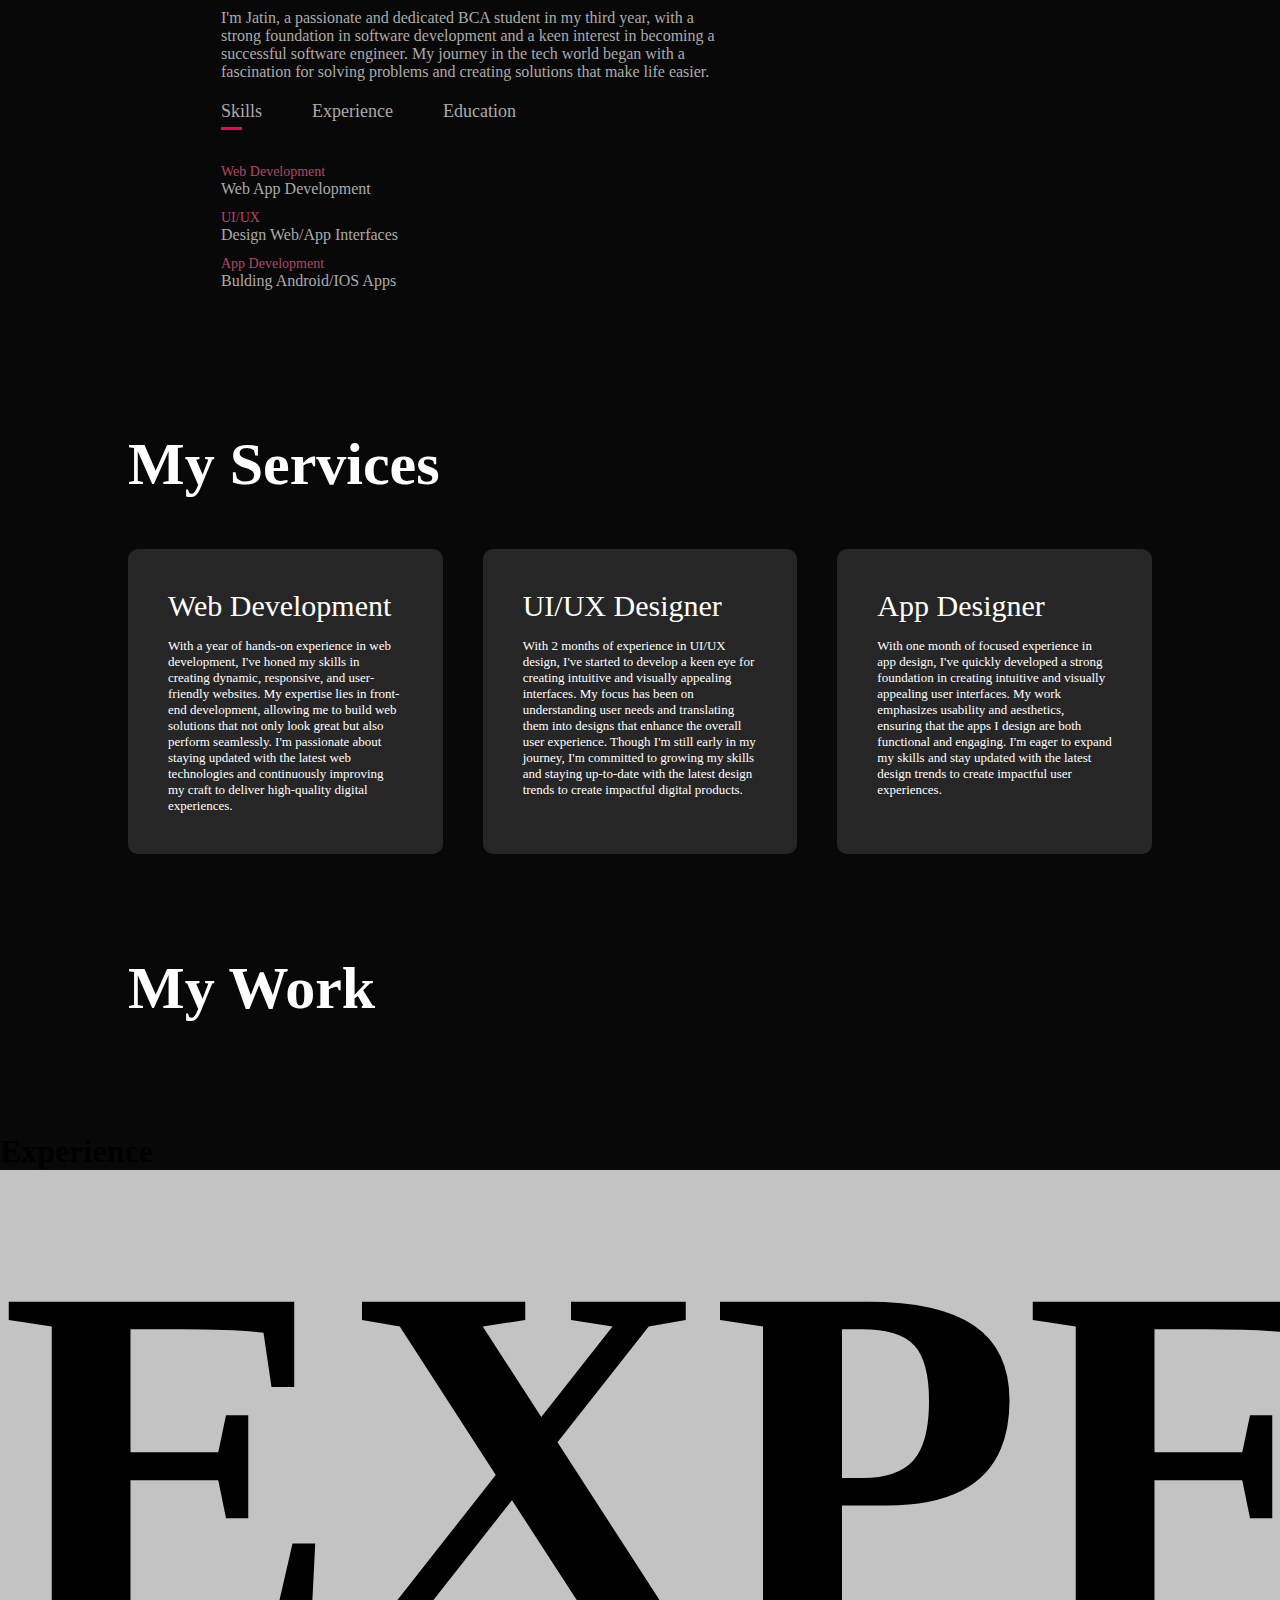
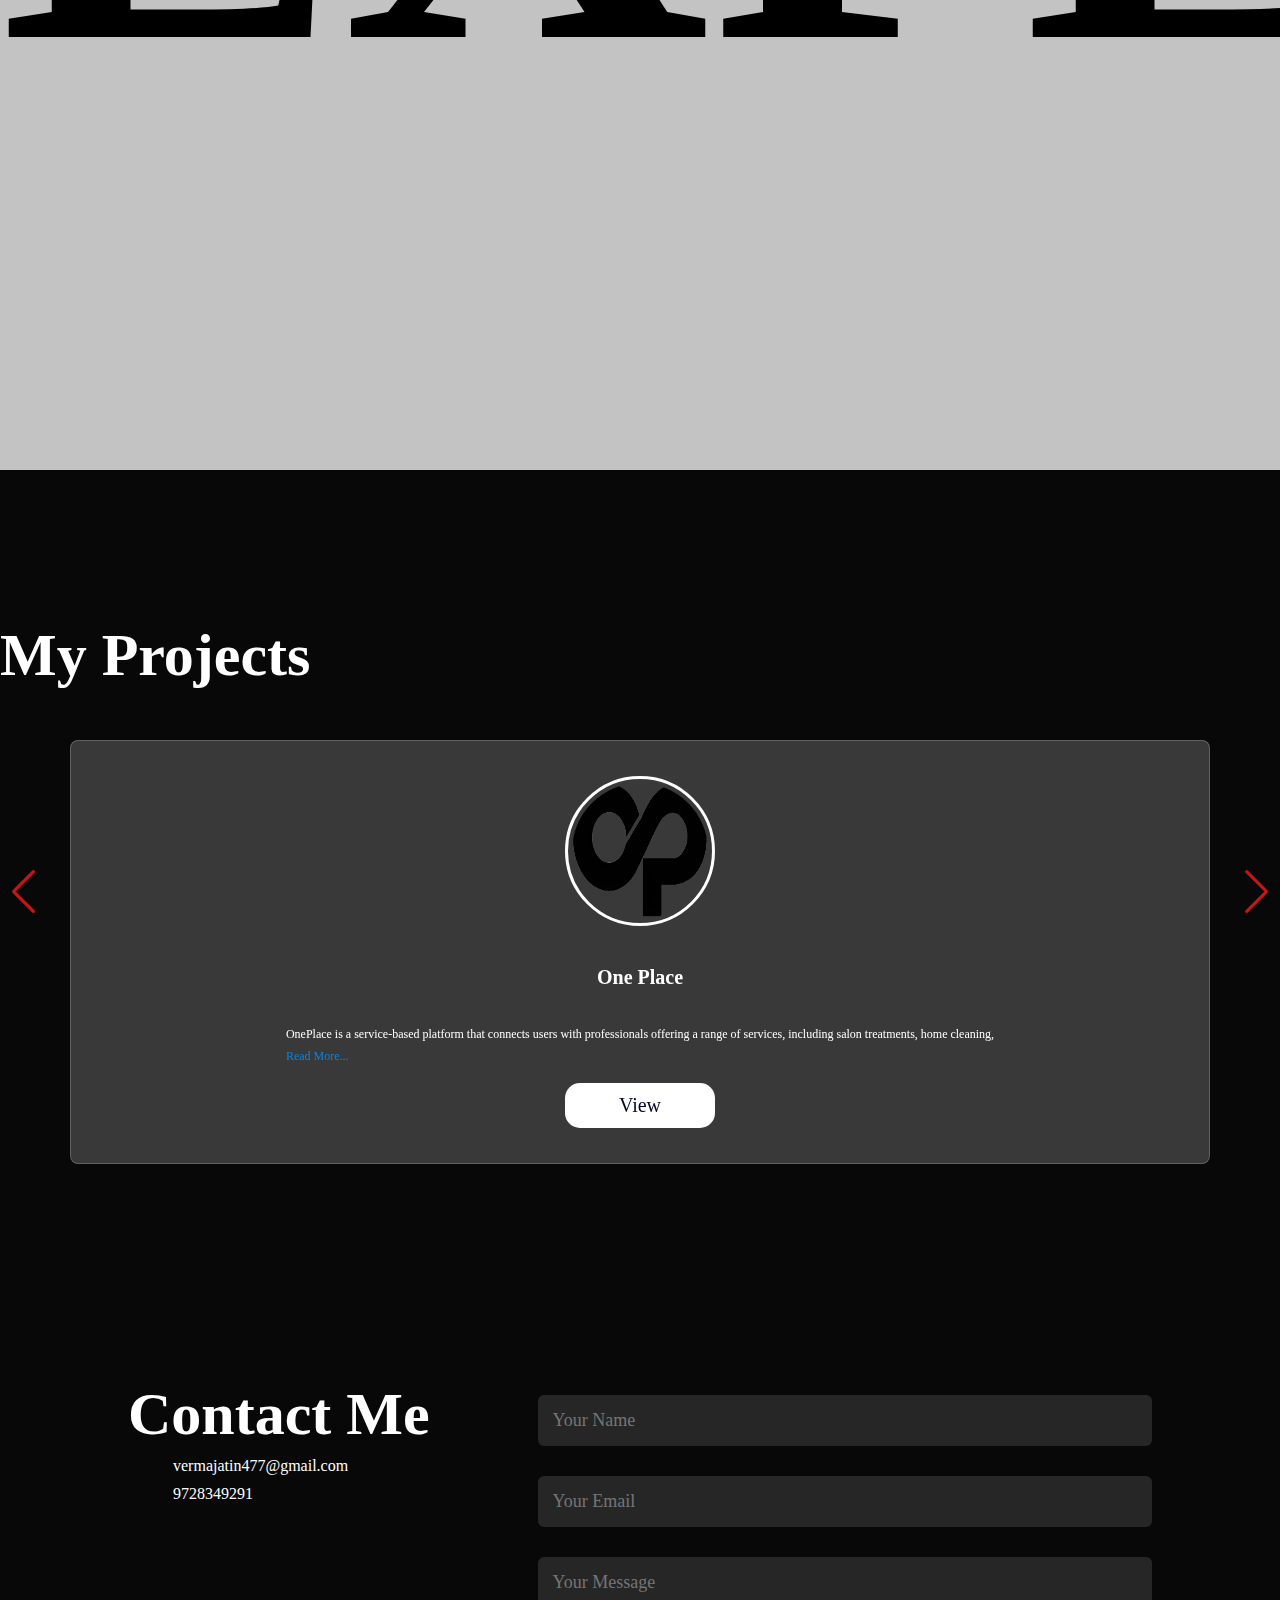
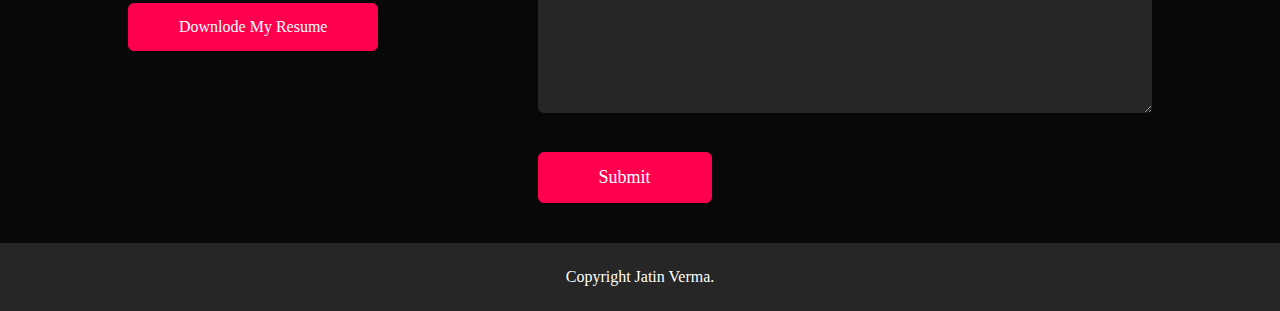
==== commit 3802a08f: "website link update" ====
--- a/index.html
+++ b/index.html
@@ -159,6 +159,16 @@
             <!-- <a href="#" class="btn">See Nore</a> -->
         </div>
     </div>
+    <!-- -------------------experience section--------------- -->
+
+    <div id="page1">
+        <h1>Experience</h1>
+    </div>
+    <div id="page2">
+        <h1>Experiences</h1>
+    </div>
+    <div id="page3">
+    </div>
 
     <!-- ---------------------Mini Projects---------------- -->
 
@@ -168,65 +178,80 @@
             <div class="slider-wrapper">
                 <div class="card-list swiper-wrapper">
                     <div class="card-item swiper-slide">
-                        <img src="images/tic tac toe.png" alt="BG Image" class="user-image">
-                        <h2 class="user-name">Tic Tac Toe</h2>
+                        <img src="logo_2-removebg-preview.png" alt="BG Image" class="user-image">
+                        <h2 class="user-name">One Place</h2>
                         <p class="user-profession">
                         <div class="read-more-container">
                             <!-- Card 1 -->
                             <div class="paracontainer">
-                                <p>I developed a classic Tic Tac Toe game using HTML, CSS, and JavaScript. This game allows two players to take
+                                <p>OnePlace is a service-based platform that connects users with professionals offering a range of services, including salon treatments, home cleaning,
                                     <span class="read-more-text">
-                                        turns marking their symbols (X or O) on a 3x3 grid. The objective is to be the first player to align three of their symbols vertically, horizontally, or diagonally.
+                                        AC repair, plumbing, and more. The website provides an intuitive user interface and ensures seamless booking experiences for customers.
+
+                                        Technologies Used:
+                                        
+                                        Frontend: HTML, CSS, JavaScript
+                                        Responsive Design: Media queries for adaptable layouts across devices
+                                        Libraries: Swiper JS (for image sliders), Modals for service booking options
+                                        UI Components: Custom chatbox with slide-up animation, responsive navbar, and notification section
+                                        Tools: Figma for UI/UX design, VS Code for development
                                     </span>
                                 </p>
                                 <span class="read-more-btn">Read More...</span>
                             </div>
-                            <button class="message-button"><a href="https://jatinverma9728.github.io/tic-tac-toe-game/"
+                            <button class="message-button"><a href= "https://jatinverma9728.github.io/one-place/"
                                     style="text-decoration: none; color: #030728;" target="_blank">View</a></button>
                         </div>
-                       
+
                     </div>
 
                     <div class="card-item swiper-slide">
                         <img src="rockpaperimages/lo.jpeg" alt="BG Image" class="user-image">
                         <h2 class="user-name">Rock, Paper, Scissors</h2>
-                        <p class="user-profession">  <!-- Card 2 -->
-                            <div class="paracontainer">
-                              <p>This is a simple yet engaging Rock, Paper, Scissors game built using HTML, CSS, and JavaScript. In this game
+                        <p class="user-profession"> <!-- Card 2 -->
+                        <div class="paracontainer">
+                            <p>This is a simple yet engaging Rock, Paper, Scissors game built using HTML, CSS, and
+                                JavaScript. In this game
                                 <span class="read-more-text">
-                                    , players choose one of three options: rock, paper, or scissors. The computer also randomly selects one of these options. The game then compares the player's choice with the computer's choice to determine the winner based on the classic rules
+                                    , players choose one of three options: rock, paper, or scissors. The computer also
+                                    randomly selects one of these options. The game then compares the player's choice
+                                    with the computer's choice to determine the winner based on the classic rules
                                 </span>
-                              </p>
-                              <span class="read-more-btn">Read More...</span>
-                            </div></p>
-                        <button class="message-button">View</button>
+                            </p>
+                            <span class="read-more-btn">Read More...</span>
+                        </div>
+                        </p>
+                        <button class="message-button"><a href="https://jatinverma9728.github.io/rock-papeer-sicorrs/"
+                                style="text-decoration: none; color: #030728;" target="_blank">View</a></button>
                     </div>
                     <div class="card-item swiper-slide">
                         <img src="images/Under Maintance.jpg" alt="BG Image" class="user-image">
                         <h2 class="user-name">Under Maintance</h2>
-                        <p class="user-profession">  <!-- Card 3 -->
-                            <div class="paracontainer">
-                              <p>Short description for card 2.
+                        <p class="user-profession"> <!-- Card 3 -->
+                        <div class="paracontainer">
+                            <p>Short description for card 2.
                                 <span class="read-more-text">
-                                  Additional content for card 2 that is hidden initially.
+                                    Additional content for card 2 that is hidden initially.
                                 </span>
-                              </p>
-                              <span class="read-more-btn">Read More...</span>
-                            </div></p>
+                            </p>
+                            <span class="read-more-btn">Read More...</span>
+                        </div>
+                        </p>
                         <button class="message-button">View</button>
                     </div>
                     <div class="card-item swiper-slide">
                         <img src="images/Under Maintance.jpg" alt="BG Image" class="user-image">
                         <h2 class="user-name">Under Maintance</h2>
-                        <p class="user-profession">  <!-- Card 2 -->
-                            <div class="paracontainer">
-                              <p>Short description for card 2.
+                        <p class="user-profession"> <!-- Card 2 -->
+                        <div class="paracontainer">
+                            <p>Short description for card 2.
                                 <span class="read-more-text">
-                                  Additional content for card 2 that is hidden initially.
+                                    Additional content for card 2 that is hidden initially.
                                 </span>
-                              </p>
-                              <span class="read-more-btn">Read More...</span>
-                            </div></p>
+                            </p>
+                            <span class="read-more-btn">Read More...</span>
+                        </div>
+                        </p>
                         <button class="message-button">View</button>
                     </div>
 
@@ -285,7 +310,13 @@
     <!-- ------------------------SCRIPT SECTION------------------------- -->
 
 
-
+    <script src="https://cdnjs.cloudflare.com/ajax/libs/gsap/3.12.5/gsap.min.js"
+        integrity="sha512-7eHRwcbYkK4d9g/6tD/mhkf++eoTHwpNM9woBxtPUBWm67zeAfFC+HrdoE2GanKeocly/VxeLvIqwvCdk7qScg=="
+        crossorigin="anonymous" referrerpolicy="no-referrer"></script>
+    <script src="https://cdnjs.cloudflare.com/ajax/libs/gsap/3.12.5/ScrollTrigger.min.js"
+        integrity="sha512-onMTRKJBKz8M1TnqqDuGBlowlH0ohFzMXYRNebz+yOcc5TQr/zAKsthzhuv0hiyUKEiQEQXEynnXCvNTOk50dg=="
+        crossorigin="anonymous" referrerpolicy="no-referrer"></script>
+    <script src="sitejs/scrollanimation.js"></script>
     <script src="sitejs/experience,edu.js"></script>
     <script src="sitejs/googlesheetfetch.js"></script>
     <script src="sitejs/mousecursor.js"></script>
--- a/style.css
+++ b/style.css
@@ -10,6 +10,7 @@
 body {
   background: #080808;
   color: fff;
+  overflow-x: hidden;
 }
 #header {
   width: 100%;
@@ -73,7 +74,10 @@
 #about {
   padding: 80px 0;
   color: #ababab;
-  background: url(images/bg.jpg) center;
+  background: url(images/bg.jpg) center/cover;
+  animation: appear linear;
+  animation-timeline: view();
+  animation-range: entry 0% cover 40%;
 }
 .row {
   display: flex;
@@ -148,7 +152,10 @@
 
 #services {
   padding: 30px 0;
-  background: url(images/bg.jpg);
+  background: url(images/bg1.png) center/cover;
+  animation: appear linear;
+  animation-timeline: view();
+  animation-range: entry 0% cover 40%;
 }
 .services-list {
   display: grid;
@@ -189,9 +196,12 @@
   box-shadow: 0px 0px 87px 1px rgba(255, 0, 81, 0.66);
 }
 /* ----------Portfolio---------*/
-#portfolio{
+#portfolio {
   padding: 50px 0;
-  background: url(images/bg.jpg) center;
+  background: url(images/bg3.png) center/cover;
+  animation: appear linear;
+  animation-timeline: view();
+  animation-range: entry 0% cover 40%;
 }
 .work-list {
   display: grid;
@@ -279,7 +289,9 @@
 
 #contact p {
   color: white;
-  
+  animation: appear linear;
+  animation-timeline: view();
+  animation-range: entry 0% cover 40%;
 }
 
 .contact-left {
@@ -362,6 +374,9 @@
 @media only screen and (max-width: 700px) {
   #header {
     background-image: url(images/phone-background.png);
+  }
+  body {
+    cursor: none;
   }
   .header-text {
     margin-top: 100%;
@@ -405,6 +420,16 @@
   }
   .about-col-1 {
     margin-bottom: 30px;
+    /* display:flex;
+    justify-content: center; */
+  }
+  .about-col-1 img {
+    /* border: 3px solid red; */
+    /* width: auto; */
+    object-fit: cover;
+    height: 500px;
+    /* display:flex;
+    justify-content: center; */
   }
   .about-col-2 {
     font-size: 14px;
@@ -420,7 +445,18 @@
   .copyright {
     font-size: 14px;
   }
-}
+  .body .subtitel {
+    margin-left: 70px;
+  }
+  #page2{
+    display: none;
+  }
+  #page2 h1{
+    display: none;
+   }
+}
+
+
 
 #msg {
   color: #61b752;
@@ -432,15 +468,16 @@
 body {
   cursor: none;
 }
-.cursor-dot {
+/* .cursor-dot {
   width: 5px;
   height: 5px;
   background-color: rgb(255, 255, 255);
-}
+} */
 .cousor-outline {
-  width: 30px;
-  height: 30px;
-  border: 3px solid #ff004f;
+  width: 20px;
+  height: 20px;
+  background-color: #3f3d3d;
+  /* border: 3px solid #ff004f; */
 }
 .cursor-dot,
 .cousor-outline {
@@ -452,3 +489,34 @@
   z-index: 1;
   pointer-events: none;
 }
+
+/* ----------scroll effect------------ */
+
+@keyframes appear {
+  from {
+    opacity: 0;
+    transform: translateX(-100px);
+  }
+  to {
+    opacity: 1;
+    transform: translateX(0px);
+  }
+}
+
+#page2 {
+  height: 100vh;
+  width: 100vw;
+  background-color: #c3c3c3;
+  /* padding: 5vw 0; */
+  /* display: flex;
+  align-items: center; */
+  text-align: center;
+  /* justify-content: center; */
+  /* max-width: 100%;  */
+}
+#page2 h1 {
+  font-size: 40vw;
+  font-family: Poppins;
+  text-transform: uppercase;
+  font-weight: 600;
+}
--- a/imageslider.css
+++ b/imageslider.css
@@ -9,7 +9,10 @@
   align-items: center;
   justify-content: center;
   min-height: 100vh;
-  background: url("images/bg.jpg");
+  background: url("images/bg2.png") center/cover;
+  animation: appear linear;
+  animation-timeline: view();
+  animation-range: entry 0% cover 40%;
 }
 .slider-wrapper {
   overflow: hidden;
@@ -52,6 +55,7 @@
   cursor: pointer;
   border: 1px solid transparent;
   background: #ffffff;
+  border-radius: 15px;
 }
 .card-list .card-item .message-button:hover {
   background: rgba(255, 255, 255, 0.2);
@@ -63,15 +67,15 @@
 }
 .slider-wrapper .swiper-pagination-bullet {
   background: #fff;
-  height: 15px;
-  width: 15px;
+  height: 10px;
+  width: 10px;
 }
 .slider-wrapper .swiper-slide-button {
-  color: #fff;
+  color: #c51717;
   margin-top: -50px;
 }
 .slider-wrapper .swiper-slide-button:hover {
-  color: #4658ff;
+  color: #ffffff;
 }
 @media (max-width: 768px) {
   .slider-wrapper {
@@ -84,3 +88,6 @@
 .subtitel {
   color: white;
 }
+.body h1 {
+  margin-bottom: 50px;
+}
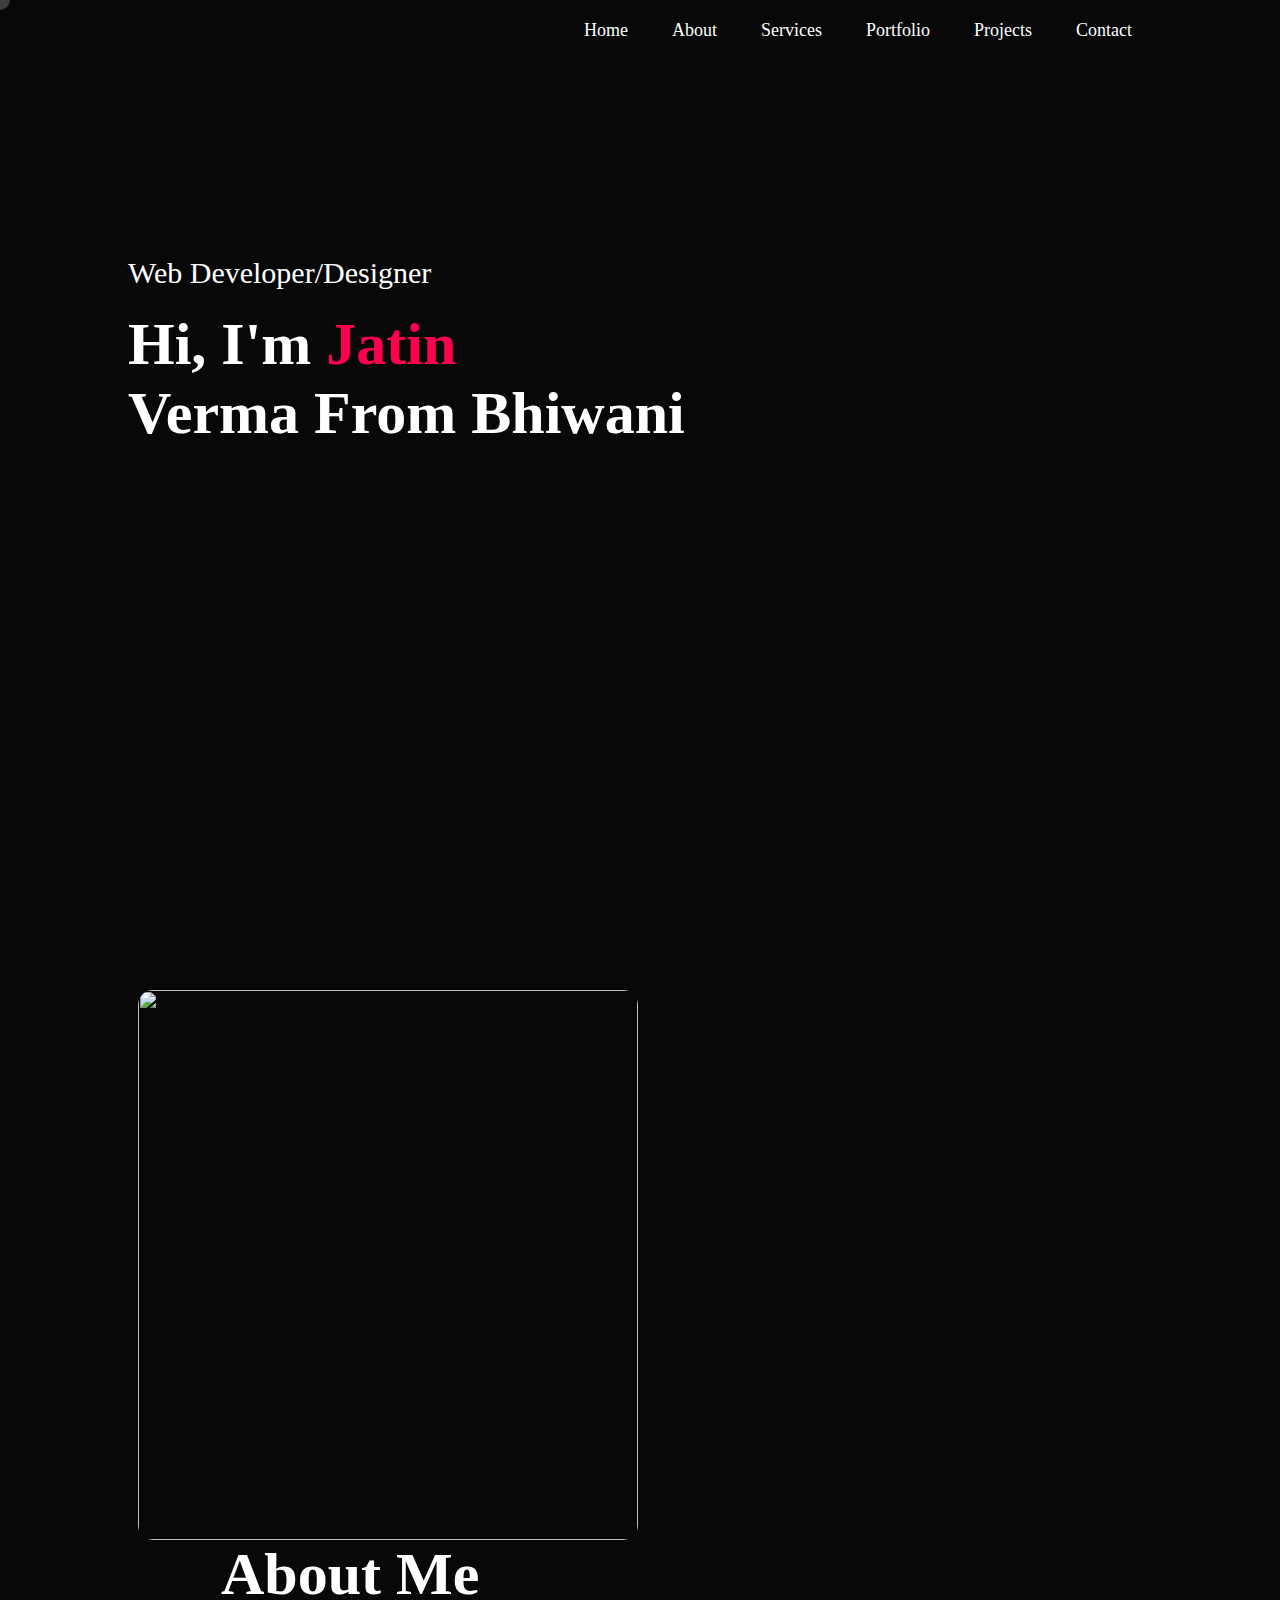
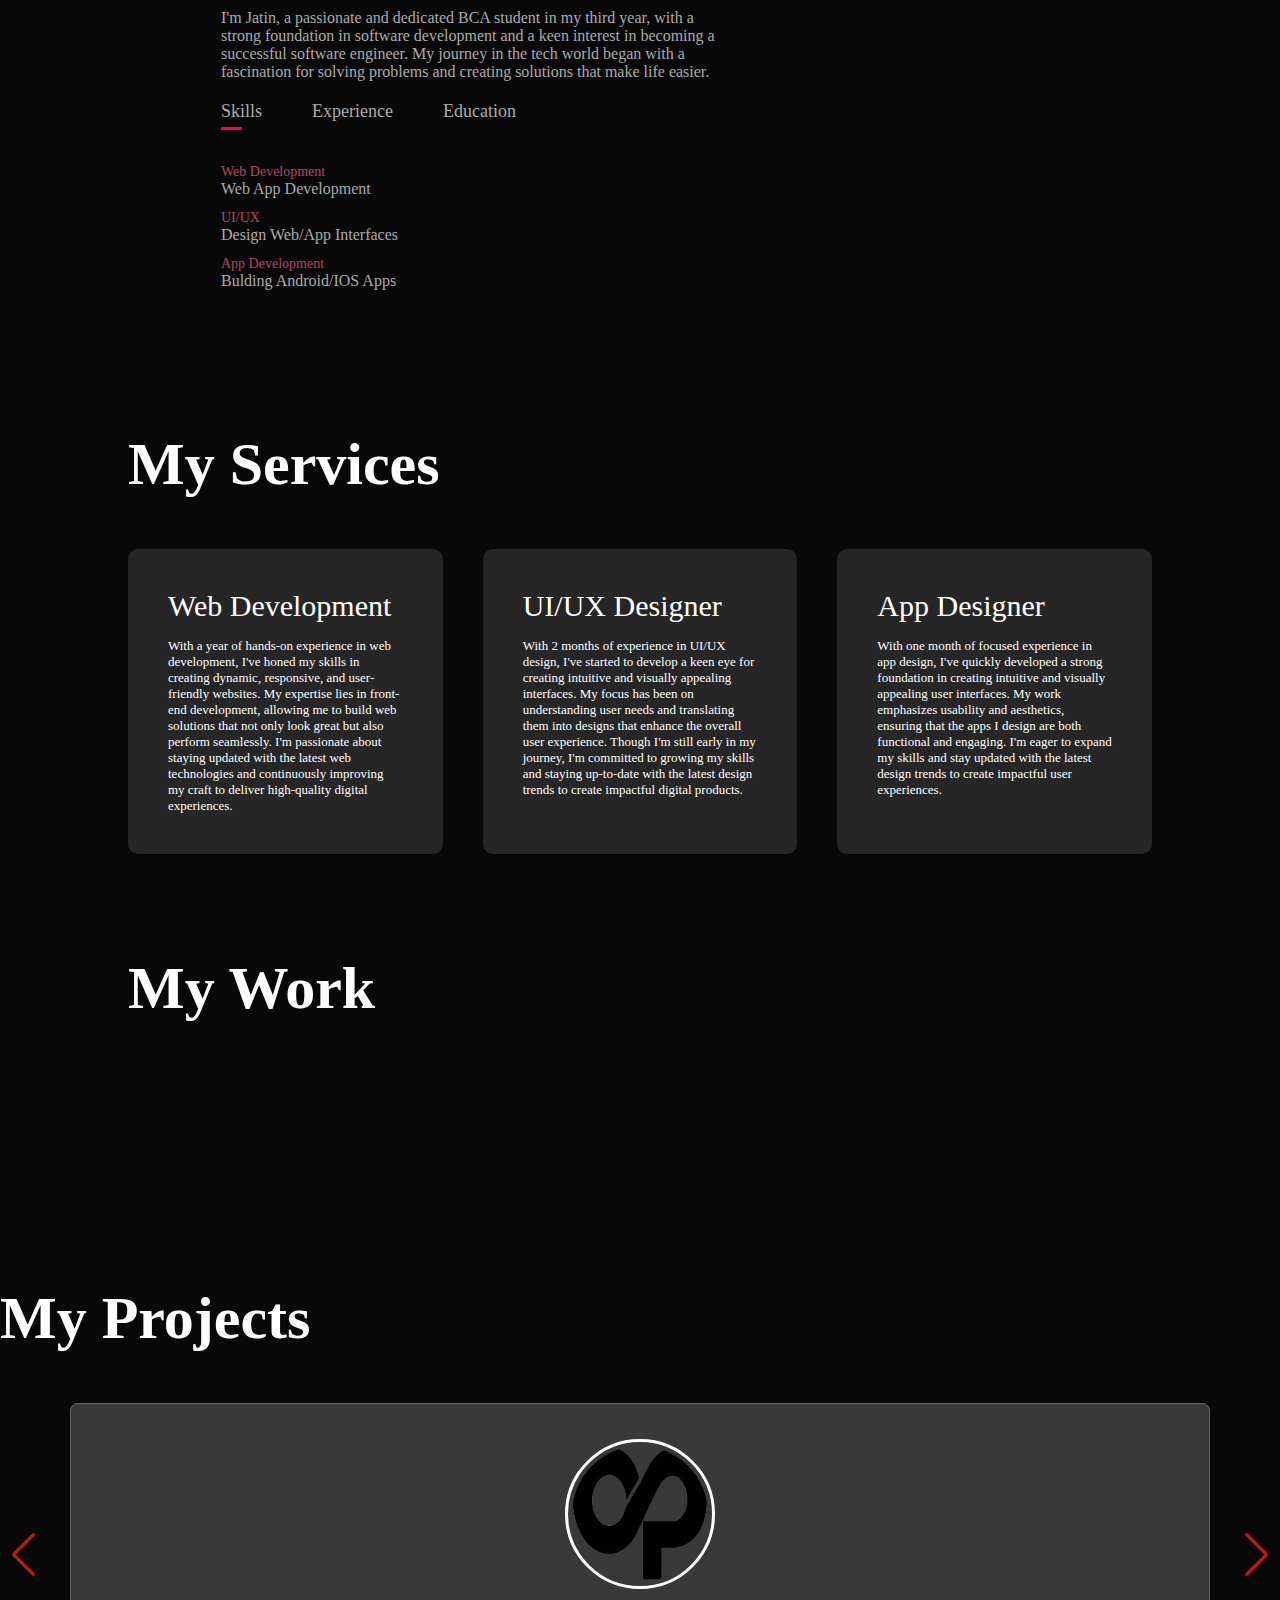
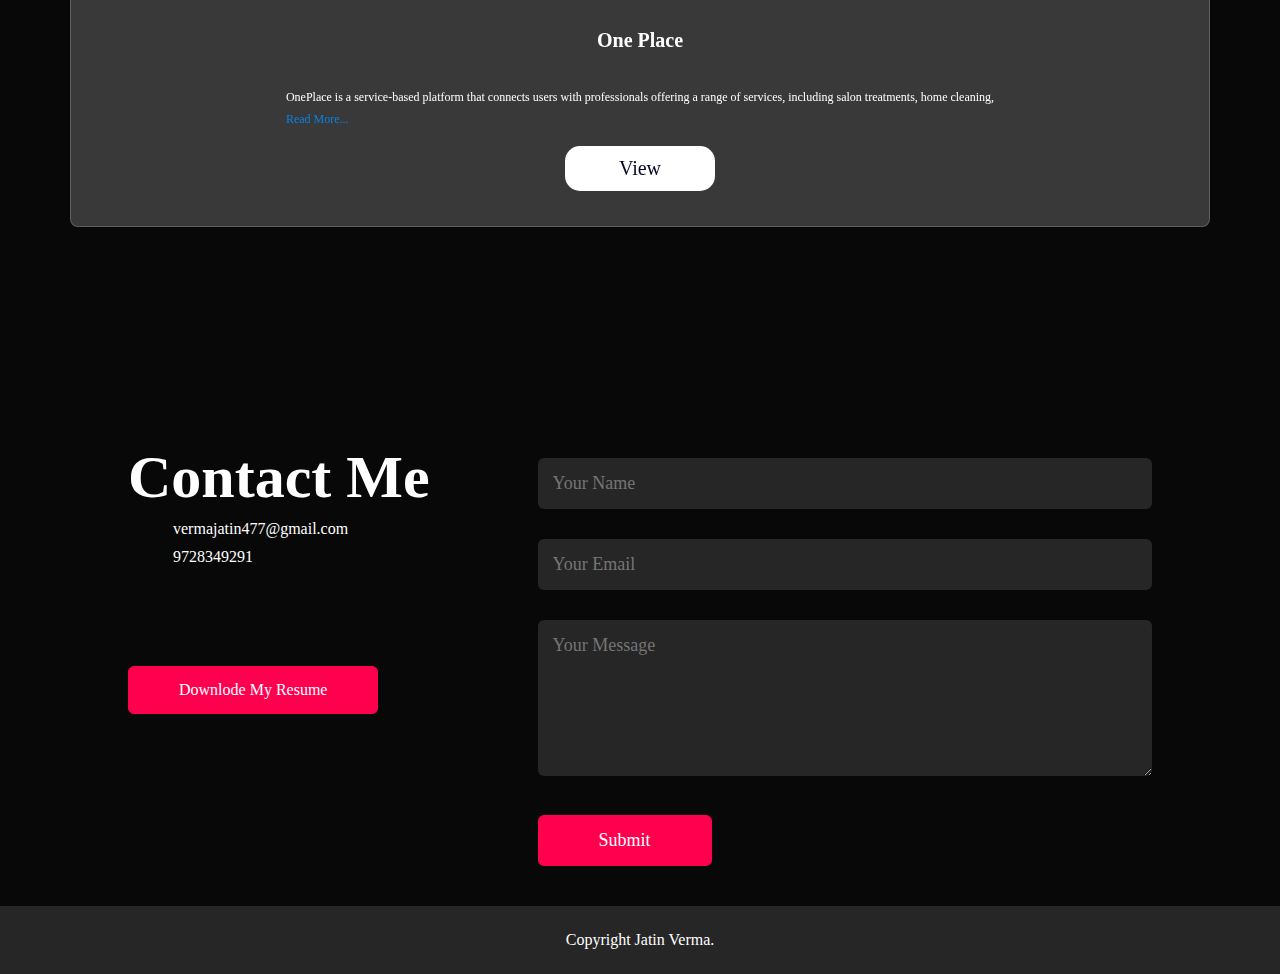
==== commit 8ca465cc: "issue fix" ====
--- a/index.html
+++ b/index.html
@@ -133,8 +133,8 @@
                     <img src="images/work-1.png" alt="">
                     <div class="layer">
                         <h3>Websites</h3>
-                        <p>This Portfolio Website is made by me and Some other examples are in Link</p>
-                        <a href="https://jatinverma9728.github.io/portfolio/"><i
+                        <p>E-commerce and this portfolio is developed by me and Some other examples are in Link</p>
+                        <a href="https://jatinverma9728.github.io/one-place/"><i
                                 class="fas fa-external-link-alt"></i></a>
                     </div>
                 </div>
@@ -142,32 +142,22 @@
                     <img src="images/work-2.png" alt="">
                     <div class="layer">
                         <h3>UI/UX Work</h3>
-                        <p>This Portfolio Website is Designed by me and Some other examples are in Link</p>
-                        <a href="#"><i class="fas fa-external-link-alt"></i></a>
+                        <p>E-commerce and this portfolio Website is Designed by me and Some other examples are in Link</p>
+                        <a href="https://jatinverma9728.github.io/one-place/"><i class="fas fa-external-link-alt"></i></a>
                     </div>
                 </div>
                 <div class="work">
                     <img src="images/work-3.png" alt="">
                     <div class="layer">
-                        <h3>Online Shoppping App</h3>
+                        <h3>Online Shoppping Website</h3>
                         <p>Under-Process</p>
-                        <a href="#"><i class="fas fa-external-link-alt"></i></a>
+                        <a href="https://jatinverma9728.github.io/one-place/"><i class="fas fa-external-link-alt"></i></a>
                     </div>
 
                 </div>
             </div>
             <!-- <a href="#" class="btn">See Nore</a> -->
         </div>
-    </div>
-    <!-- -------------------experience section--------------- -->
-
-    <div id="page1">
-        <h1>Experience</h1>
-    </div>
-    <div id="page2">
-        <h1>Experiences</h1>
-    </div>
-    <div id="page3">
     </div>
 
     <!-- ---------------------Mini Projects---------------- -->
@@ -221,7 +211,7 @@
                             <span class="read-more-btn">Read More...</span>
                         </div>
                         </p>
-                        <button class="message-button"><a href="https://jatinverma9728.github.io/rock-papeer-sicorrs/"
+                        <button class="message-button"><a href="https://one-place-one.vercel.app/index.html"
                                 style="text-decoration: none; color: #030728;" target="_blank">View</a></button>
                     </div>
                     <div class="card-item swiper-slide">
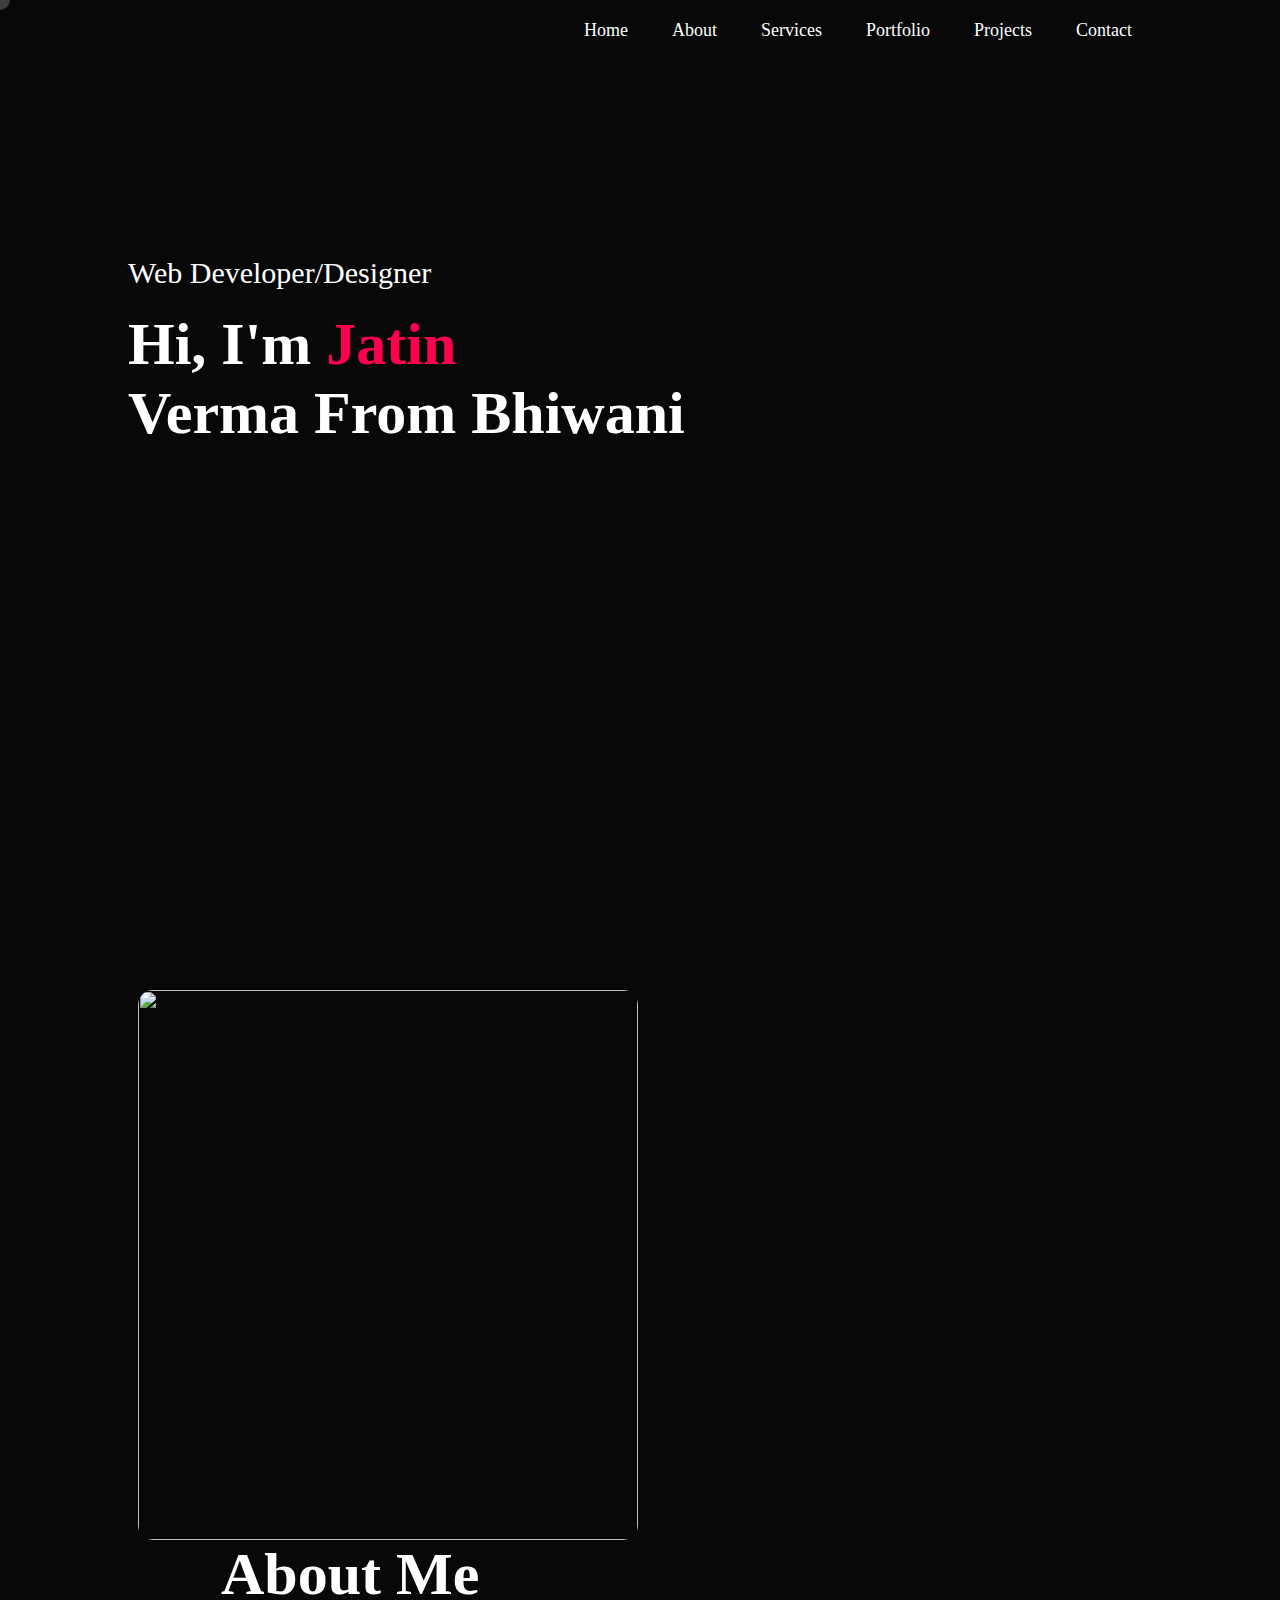
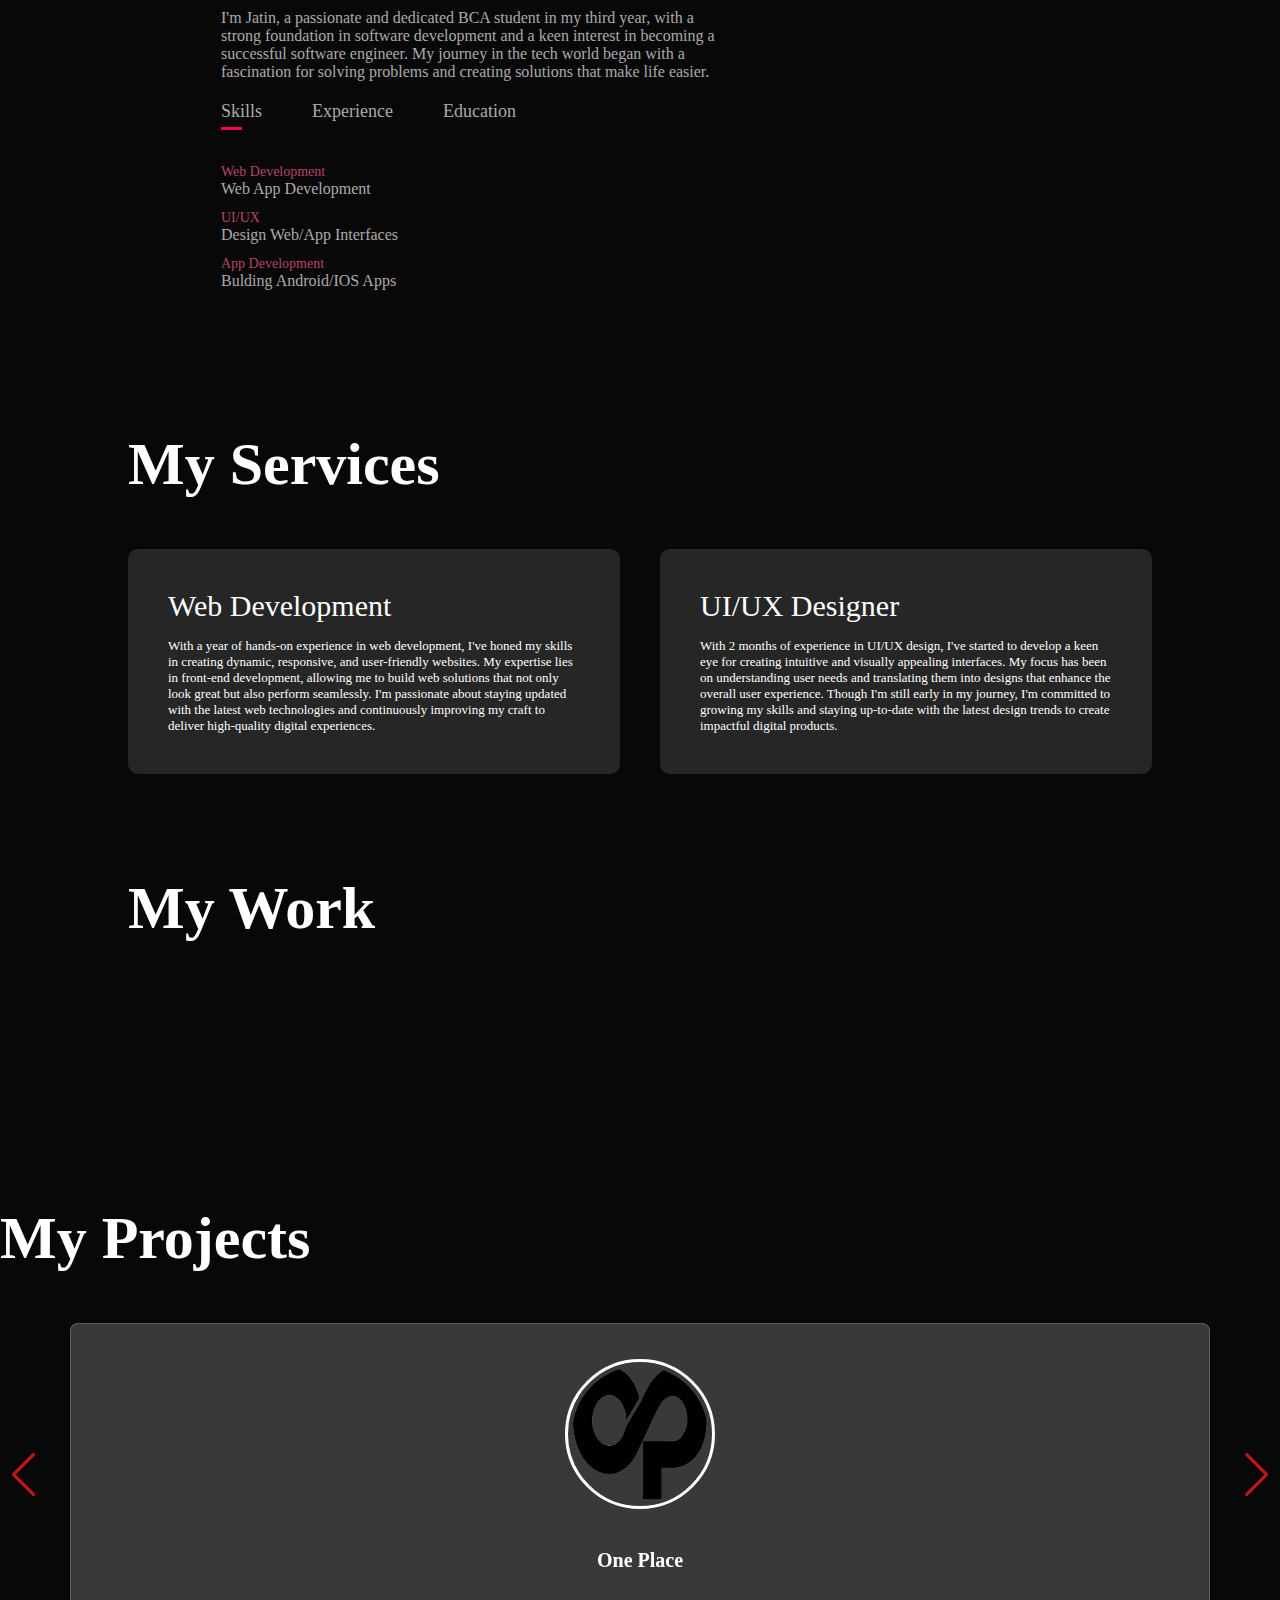
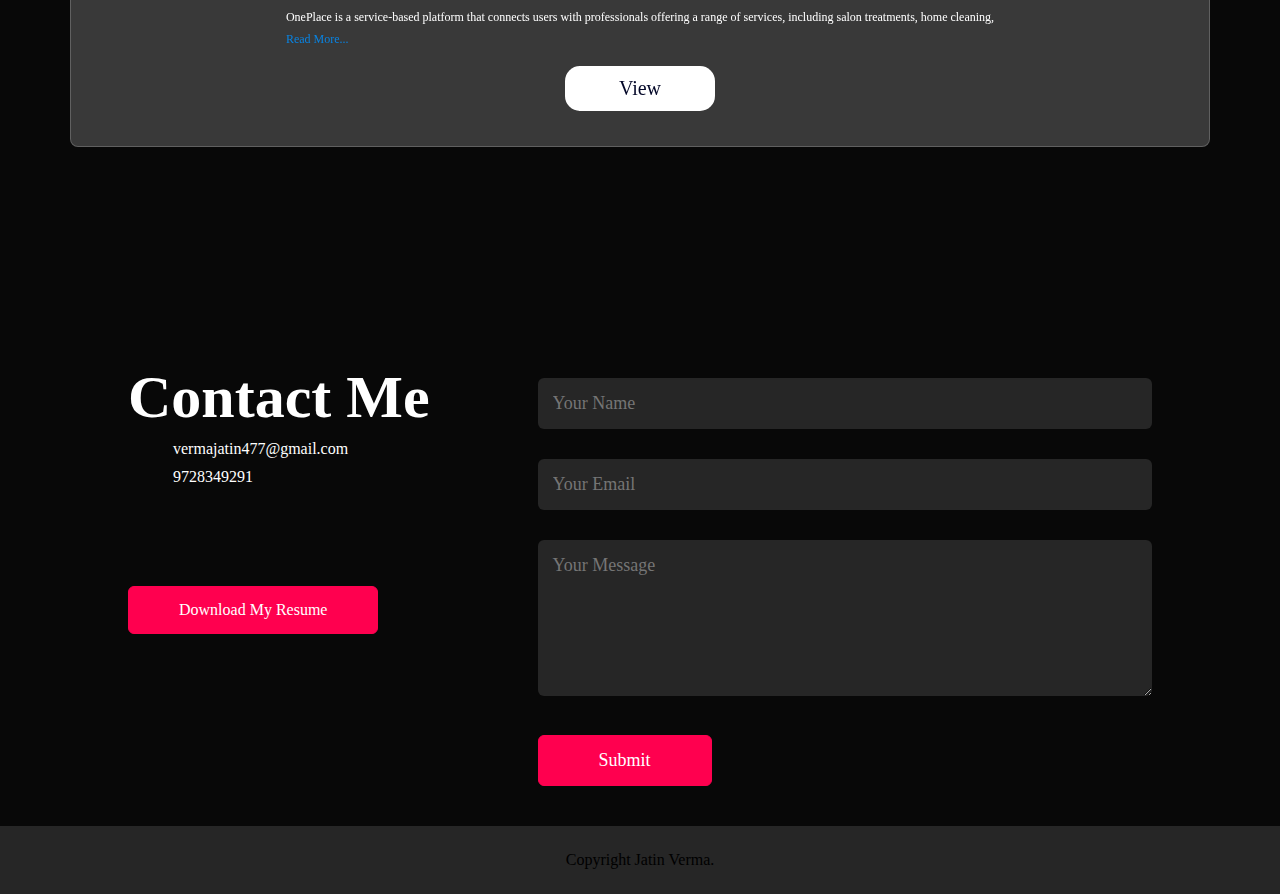
==== commit 5f457007: "resume link updateand one place link change" ====
--- a/index.html
+++ b/index.html
@@ -1,293 +1,386 @@
 <!DOCTYPE html>
 <html lang="en">
-
-<head>
-    <meta charset="UTF-8">
-    <link rel="shortcut icon" type="x-icon" href="images/JV Logo.png">
-    <meta name="viewport" content="width=device-width, initial-scale=1.0">
+  <head>
+    <meta charset="UTF-8" />
+    <link rel="shortcut icon" type="x-icon" href="images/JV Logo.png" />
+    <meta name="viewport" content="width=device-width, initial-scale=1.0" />
     <title>Portfolio</title>
-    <link rel="stylesheet" href="style.css">
-    <link rel="stylesheet" href="imageslider.css">
-    <link rel="stylesheet" href="https://cdn.jsdelivr.net/npm/swiper@11/swiper-bundle.min.css" />
-    <link rel="stylesheet" href="para.css">
-    <script src="https://kit.fontawesome.com/92d5a0c82a.js" crossorigin="anonymous"></script>
-</head>
-
-<body oncontextmenu="return false" id="body">
+    <link rel="stylesheet" href="style.css" />
+    <link rel="stylesheet" href="imageslider.css" />
+    <link
+      rel="stylesheet"
+      href="https://cdn.jsdelivr.net/npm/swiper@11/swiper-bundle.min.css"
+    />
+    <link rel="stylesheet" href="para.css" />
+    <script
+      src="https://kit.fontawesome.com/92d5a0c82a.js"
+      crossorigin="anonymous"
+    ></script>
+  </head>
+
+  <body oncontextmenu="return false" id="body">
     <div id="header">
-        <div class="container">
-            <nav><img src="images/logo.png" alt="" class="logo">
-                <ul id="sidemenu">
-                    <li><a href="#header">Home</a></li>
-                    <li><a href="#about">About</a></li>
-                    <li><a href="#services">Services</a></li>
-                    <li><a href="#portfolio">Portfolio</a></li>
-                    <li><a href="#projects">Projects</a></li>
-                    <li><a href="#contact">Contact</a></li>
-                    <i class="fa-solid fa-xmark" id="menu-icons" onclick="closemenu()"></i>
-                </ul>
-                <i class="fa-solid fa-bars" id="menu-icons" onclick="openmenu()"></i>
-            </nav>
-            <div class="header-text">
-                <p>Web Developer/Designer</p>
-                <h1>Hi, I'm <span>Jatin</span> <br> Verma From Bhiwani</h1>
-            </div>
-        </div>
+      <div class="container">
+        <nav>
+          <img src="images/logo.png" alt="" class="logo" />
+          <ul id="sidemenu">
+            <li><a href="#header">Home</a></li>
+            <li><a href="#about">About</a></li>
+            <li><a href="#services">Services</a></li>
+            <li><a href="#portfolio">Portfolio</a></li>
+            <li><a href="#projects">Projects</a></li>
+            <li><a href="#contact">Contact</a></li>
+            <i
+              class="fa-solid fa-xmark"
+              id="menu-icons"
+              onclick="closemenu()"
+            ></i>
+          </ul>
+          <i class="fa-solid fa-bars" id="menu-icons" onclick="openmenu()"></i>
+        </nav>
+        <div class="header-text">
+          <p>Web Developer/Designer</p>
+          <h1>
+            Hi, I'm <span>Jatin</span> <br />
+            Verma From Bhiwani
+          </h1>
+        </div>
+      </div>
     </div>
     <!-- -----------------About Section------------------ -->
     <div id="about">
-        <div class="container">
-            <div class="row">
-                <div class="about-col-1">
-                    <img src="images/user.jpg" alt="">
-                </div>
-                <div class="about-col-2">
-                    <h1 class="subtitel">About Me </h1>
-                    <p>I'm Jatin, a passionate and dedicated BCA student in my third year, with a strong foundation in
-                        software development and a keen interest in becoming a successful software engineer. My journey
-                        in the tech world began with a fascination for solving problems and creating solutions that make
-                        life easier.</p>
-                    <div class="tab-titles">
-                        <p class="tab-links active-link" onclick="opentab('skills')">Skills</p>
-                        <p class="tab-links" onclick="opentab('experience')">Experience</p>
-                        <p class="tab-links" onclick="opentab('education')">Education</p>
-                    </div>
-                    <div class="tab-contents active-tab" id="skills">
-                        <ul>
-                            <li><span>Web Development</span><br>Web App Development</li>
-                            <li><span>UI/UX</span><br>Design Web/App Interfaces</li>
-
-                            <li><span>App Development</span><br>Bulding Android/IOS Apps</li>
-                        </ul>
-                    </div>
-                    <div class="tab-contents" id="experience">
-                        <ul>
-                            <li><span>Work At Home</span><br>As A Freelancer since 2 Years</li>
-                        </ul>
-                    </div>
-                    <div class="tab-contents" id="education">
-                        <ul>
-                            <li><span>Bachlors In Computer Application (BCA)</span><br>From Vaish College Affilated From
-                                CBLU Bhiwani</li>
-
-                            <li><span>Senior Secondary</span><br>Govt. Sr.Sec.School,Kaunt</li>
-
-                            <li><span>Matric</span><br>From B.S International School Sanga</li>
-                            <li><span>More</span><br>My academic journey has always been driven by curiosity and a
-                                desire to understand the underlying principles of technology.</li>
-                        </ul>
-                    </div>
-                </div>
-            </div>
-        </div>
+      <div class="container">
+        <div class="row">
+          <div class="about-col-1">
+            <img src="images/user.jpg" alt="" />
+          </div>
+          <div class="about-col-2">
+            <h1 class="subtitel">About Me</h1>
+            <p>
+              I'm Jatin, a passionate and dedicated BCA student in my third
+              year, with a strong foundation in software development and a keen
+              interest in becoming a successful software engineer. My journey in
+              the tech world began with a fascination for solving problems and
+              creating solutions that make life easier.
+            </p>
+            <div class="tab-titles">
+              <p class="tab-links active-link" onclick="opentab('skills')">
+                Skills
+              </p>
+              <p class="tab-links" onclick="opentab('experience')">
+                Experience
+              </p>
+              <p class="tab-links" onclick="opentab('education')">Education</p>
+            </div>
+            <div class="tab-contents active-tab" id="skills">
+              <ul>
+                <li><span>Web Development</span><br />Web App Development</li>
+                <li><span>UI/UX</span><br />Design Web/App Interfaces</li>
+
+                <li>
+                  <span>App Development</span><br />Bulding Android/IOS Apps
+                </li>
+              </ul>
+            </div>
+            <div class="tab-contents" id="experience">
+              <ul>
+                <li>
+                  <span>Work At Home</span><br />As A Freelancer since 2 Years
+                </li>
+              </ul>
+            </div>
+            <div class="tab-contents" id="education">
+              <ul>
+                <li>
+                  <span>Bachlors In Computer Application (BCA)</span><br />From
+                  Vaish College Affilated From CBLU Bhiwani
+                </li>
+
+                <li>
+                  <span>Senior Secondary</span><br />Govt. Sr.Sec.School,Kaunt
+                </li>
+
+                <li>
+                  <span>Matric</span><br />From B.S International School Sanga
+                </li>
+                <li>
+                  <span>More</span><br />My academic journey has always been
+                  driven by curiosity and a desire to understand the underlying
+                  principles of technology.
+                </li>
+              </ul>
+            </div>
+          </div>
+        </div>
+      </div>
     </div>
     <!--  -->
     <!-- ----------------------------Services------------- -->
     <div id="services">
-        <div class="container">
-            <h1 class="subtitel">My Services</h1>
-            <div class="services-list">
-                <div>
-                    <i class="fa-solid fa-code"></i>
-                    <h2>Web Development
-                    </h2>
-                    <p>With a year of hands-on experience in web development, I've honed my skills in creating dynamic,
-                        responsive, and user-friendly websites. My expertise lies in front-end development, allowing me
-                        to build web solutions that not only look great but also perform seamlessly. I'm passionate
-                        about staying updated with the latest web technologies and continuously improving my craft to
-                        deliver high-quality digital experiences.</p>
-                    <!-- <a href="#">Know More</a> -->
-                </div>
-                <div>
-                    <i class="fa-solid fa-crop"></i>
-                    <h2>UI/UX Designer</h2>
-                    <p>With 2 months of experience in UI/UX design, I've started to develop a keen eye for creating
-                        intuitive and visually appealing interfaces. My focus has been on understanding user needs and
-                        translating them into designs that enhance the overall user experience. Though I'm still early
-                        in my journey, I'm committed to growing my skills and staying up-to-date with the latest design
-                        trends to create impactful digital products.</p>
-                    <!-- <a href="#">Know More</a> -->
-                </div>
-                <div>
-                    <i class="fa-brands fa-app-store"></i>
-                    <h2>App Designer</h2>
-                    <p>With one month of focused experience in app design, I've quickly developed a strong foundation in
-                        creating intuitive and visually appealing user interfaces. My work emphasizes usability and
-                        aesthetics, ensuring that the apps I design are both functional and engaging. I'm eager to
-                        expand my skills and stay updated with the latest design trends to create impactful user
-                        experiences.
-
-                    </p>
-                    <!-- <a href="#">Know More</a> -->
-                </div>
-            </div>
-        </div>
+      <div class="container">
+        <h1 class="subtitel">My Services</h1>
+        <div class="services-list">
+          <div>
+            <i class="fa-solid fa-code"></i>
+            <h2>Web Development</h2>
+            <p>
+              With a year of hands-on experience in web development, I've honed
+              my skills in creating dynamic, responsive, and user-friendly
+              websites. My expertise lies in front-end development, allowing me
+              to build web solutions that not only look great but also perform
+              seamlessly. I'm passionate about staying updated with the latest
+              web technologies and continuously improving my craft to deliver
+              high-quality digital experiences.
+            </p>
+            <!-- <a href="#">Know More</a> -->
+          </div>
+          <div>
+            <i class="fa-solid fa-crop"></i>
+            <h2>UI/UX Designer</h2>
+            <p>
+              With 2 months of experience in UI/UX design, I've started to
+              develop a keen eye for creating intuitive and visually appealing
+              interfaces. My focus has been on understanding user needs and
+              translating them into designs that enhance the overall user
+              experience. Though I'm still early in my journey, I'm committed to
+              growing my skills and staying up-to-date with the latest design
+              trends to create impactful digital products.
+            </p>
+            <!-- <a href="#">Know More</a> -->
+          </div>
+        </div>
+      </div>
     </div>
 
     <!-- --------------Portfolio----------------- -->
     <div id="portfolio">
-        <div class="container">
-            <h1 class="subtitel">My Work</h1>
-            <div class="work-list">
-                <div class="work">
-                    <img src="images/work-1.png" alt="">
-                    <div class="layer">
-                        <h3>Websites</h3>
-                        <p>E-commerce and this portfolio is developed by me and Some other examples are in Link</p>
-                        <a href="https://jatinverma9728.github.io/one-place/"><i
-                                class="fas fa-external-link-alt"></i></a>
-                    </div>
+      <div class="container">
+        <h1 class="subtitel">My Work</h1>
+        <div class="work-list">
+          <div class="work">
+            <img src="images/work-1.png" alt="" />
+            <div class="layer">
+              <h3>Websites</h3>
+              <p>
+                E-commerce and this portfolio is developed by me and Some other
+                examples are in Link
+              </p>
+              <a href="https://one-place-one.vercel.app/index.html"
+                ><i class="fas fa-external-link-alt"></i
+              ></a>
+            </div>
+          </div>
+          <div class="work">
+            <img src="images/work-2.png" alt="" />
+            <div class="layer">
+              <h3>UI/UX Work</h3>
+              <p>
+                E-commerce and this portfolio Website is Designed by me and Some
+                other examples are in Link
+              </p>
+              <a href="https://one-place-one.vercel.app/index.html"
+                ><i class="fas fa-external-link-alt"></i
+              ></a>
+            </div>
+          </div>
+          <div class="work">
+            <img src="images/work-3.png" alt="" />
+            <div class="layer">
+              <h3>Online Shoppping Website</h3>
+              <p>Under-Process</p>
+              <a href="https://jatinverma9728.github.io/one-place/"
+                ><i class="fas fa-external-link-alt"></i
+              ></a>
+            </div>
+          </div>
+        </div>
+        <!-- <a href="#" class="btn">See Nore</a> -->
+      </div>
+    </div>
+
+    <!-- ---------------------Mini Projects---------------- -->
+
+    <div class="body" id="projects">
+      <div class="container swiper">
+        <h1 class="subtitel">My Projects</h1>
+        <div class="slider-wrapper">
+          <div class="card-list swiper-wrapper">
+            <div class="card-item swiper-slide">
+              <img
+                src="logo_2-removebg-preview.png"
+                alt="BG Image"
+                class="user-image"
+              />
+              <h2 class="user-name">One Place</h2>
+              <p class="user-profession"></p>
+              <div class="read-more-container">
+                <!-- Card 1 -->
+                <div class="paracontainer">
+                  <p>
+                    OnePlace is a service-based platform that connects users
+                    with professionals offering a range of services, including
+                    salon treatments, home cleaning,
+                    <span class="read-more-text">
+                      AC repair, plumbing, and more. The website provides an
+                      intuitive user interface and ensures seamless booking
+                      experiences for customers. Technologies Used: Frontend:
+                      HTML, CSS, JavaScript Responsive Design: Media queries for
+                      adaptable layouts across devices Libraries: Swiper JS (for
+                      image sliders), Modals for service booking options UI
+                      Components: Custom chatbox with slide-up animation,
+                      responsive navbar, and notification section Tools: Figma
+                      for UI/UX design, VS Code for development
+                    </span>
+                  </p>
+                  <span class="read-more-btn">Read More...</span>
                 </div>
-                <div class="work">
-                    <img src="images/work-2.png" alt="">
-                    <div class="layer">
-                        <h3>UI/UX Work</h3>
-                        <p>E-commerce and this portfolio Website is Designed by me and Some other examples are in Link</p>
-                        <a href="https://jatinverma9728.github.io/one-place/"><i class="fas fa-external-link-alt"></i></a>
-                    </div>
-                </div>
-                <div class="work">
-                    <img src="images/work-3.png" alt="">
-                    <div class="layer">
-                        <h3>Online Shoppping Website</h3>
-                        <p>Under-Process</p>
-                        <a href="https://jatinverma9728.github.io/one-place/"><i class="fas fa-external-link-alt"></i></a>
-                    </div>
-
-                </div>
-            </div>
-            <!-- <a href="#" class="btn">See Nore</a> -->
-        </div>
-    </div>
-
-    <!-- ---------------------Mini Projects---------------- -->
-
-    <div class="body" id="projects">
-        <div class="container swiper">
-            <h1 class="subtitel">My Projects</h1>
-            <div class="slider-wrapper">
-                <div class="card-list swiper-wrapper">
-                    <div class="card-item swiper-slide">
-                        <img src="logo_2-removebg-preview.png" alt="BG Image" class="user-image">
-                        <h2 class="user-name">One Place</h2>
-                        <p class="user-profession">
-                        <div class="read-more-container">
-                            <!-- Card 1 -->
-                            <div class="paracontainer">
-                                <p>OnePlace is a service-based platform that connects users with professionals offering a range of services, including salon treatments, home cleaning,
-                                    <span class="read-more-text">
-                                        AC repair, plumbing, and more. The website provides an intuitive user interface and ensures seamless booking experiences for customers.
-
-                                        Technologies Used:
-                                        
-                                        Frontend: HTML, CSS, JavaScript
-                                        Responsive Design: Media queries for adaptable layouts across devices
-                                        Libraries: Swiper JS (for image sliders), Modals for service booking options
-                                        UI Components: Custom chatbox with slide-up animation, responsive navbar, and notification section
-                                        Tools: Figma for UI/UX design, VS Code for development
-                                    </span>
-                                </p>
-                                <span class="read-more-btn">Read More...</span>
-                            </div>
-                            <button class="message-button"><a href= "https://jatinverma9728.github.io/one-place/"
-                                    style="text-decoration: none; color: #030728;" target="_blank">View</a></button>
-                        </div>
-
-                    </div>
-
-                    <div class="card-item swiper-slide">
-                        <img src="rockpaperimages/lo.jpeg" alt="BG Image" class="user-image">
-                        <h2 class="user-name">Rock, Paper, Scissors</h2>
-                        <p class="user-profession"> <!-- Card 2 -->
-                        <div class="paracontainer">
-                            <p>This is a simple yet engaging Rock, Paper, Scissors game built using HTML, CSS, and
-                                JavaScript. In this game
-                                <span class="read-more-text">
-                                    , players choose one of three options: rock, paper, or scissors. The computer also
-                                    randomly selects one of these options. The game then compares the player's choice
-                                    with the computer's choice to determine the winner based on the classic rules
-                                </span>
-                            </p>
-                            <span class="read-more-btn">Read More...</span>
-                        </div>
-                        </p>
-                        <button class="message-button"><a href="https://one-place-one.vercel.app/index.html"
-                                style="text-decoration: none; color: #030728;" target="_blank">View</a></button>
-                    </div>
-                    <div class="card-item swiper-slide">
-                        <img src="images/Under Maintance.jpg" alt="BG Image" class="user-image">
-                        <h2 class="user-name">Under Maintance</h2>
-                        <p class="user-profession"> <!-- Card 3 -->
-                        <div class="paracontainer">
-                            <p>Short description for card 2.
-                                <span class="read-more-text">
-                                    Additional content for card 2 that is hidden initially.
-                                </span>
-                            </p>
-                            <span class="read-more-btn">Read More...</span>
-                        </div>
-                        </p>
-                        <button class="message-button">View</button>
-                    </div>
-                    <div class="card-item swiper-slide">
-                        <img src="images/Under Maintance.jpg" alt="BG Image" class="user-image">
-                        <h2 class="user-name">Under Maintance</h2>
-                        <p class="user-profession"> <!-- Card 2 -->
-                        <div class="paracontainer">
-                            <p>Short description for card 2.
-                                <span class="read-more-text">
-                                    Additional content for card 2 that is hidden initially.
-                                </span>
-                            </p>
-                            <span class="read-more-btn">Read More...</span>
-                        </div>
-                        </p>
-                        <button class="message-button">View</button>
-                    </div>
-
-                </div>
-                <div class="swiper-pagination"></div>
-                <div class="swiper-slide-button swiper-button-prev"></div>
-                <div class="swiper-slide-button swiper-button-next"></div>
-            </div>
-        </div>
-    </div>
-
+                <button class="message-button">
+                  <a
+                    href="https://one-place-one.vercel.app/index.html"
+                    style="text-decoration: none; color: #030728"
+                    target="_blank"
+                    >View</a
+                  >
+                </button>
+              </div>
+            </div>
+
+            <div class="card-item swiper-slide">
+              <img
+                src="rockpaperimages/lo.jpeg"
+                alt="BG Image"
+                class="user-image"
+              />
+              <h2 class="user-name">Rock, Paper, Scissors</h2>
+              <p class="user-profession"><!-- Card 2 --></p>
+              <div class="paracontainer">
+                <p>
+                  This is a simple yet engaging Rock, Paper, Scissors game built
+                  using HTML, CSS, and JavaScript. In this game
+                  <span class="read-more-text">
+                    , players choose one of three options: rock, paper, or
+                    scissors. The computer also randomly selects one of these
+                    options. The game then compares the player's choice with the
+                    computer's choice to determine the winner based on the
+                    classic rules
+                  </span>
+                </p>
+                <span class="read-more-btn">Read More...</span>
+              </div>
+              <button class="message-button">
+                <a
+                  href="https://one-place-one.vercel.app/index.html"
+                  style="text-decoration: none; color: #030728"
+                  target="_blank"
+                  >View
+                </a>
+              </button>
+            </div>
+            <div class="card-item swiper-slide">
+              <img
+                src="images/Under Maintance.jpg"
+                alt="BG Image"
+                class="user-image"
+              />
+              <h2 class="user-name">Under Maintance</h2>
+              <p class="user-profession"><!-- Card 3 --></p>
+              <div class="paracontainer">
+                <p>
+                  Short description for card 2.
+                  <span class="read-more-text">
+                    Additional content for card 2 that is hidden initially.
+                  </span>
+                </p>
+                <span class="read-more-btn">Read More...</span>
+              </div>
+
+              <button class="message-button">View</button>
+            </div>
+            <div class="card-item swiper-slide">
+              <img
+                src="images/Under Maintance.jpg"
+                alt="BG Image"
+                class="user-image"
+              />
+              <h2 class="user-name">Under Maintance</h2>
+              <p class="user-profession"><!-- Card 2 --></p>
+              <div class="paracontainer">
+                <p>
+                  Short description for card 2.
+                  <span class="read-more-text">
+                    Additional content for card 2 that is hidden initially.
+                  </span>
+                </p>
+                <span class="read-more-btn">Read More...</span>
+              </div>
+
+              <button class="message-button">View</button>
+            </div>
+          </div>
+          <div class="swiper-pagination"></div>
+          <div class="swiper-slide-button swiper-button-prev"></div>
+          <div class="swiper-slide-button swiper-button-next"></div>
+        </div>
+      </div>
+    </div>
 
     <!-- ----------------------Contact--------------------- -->
 
     <div id="contact">
-        <div class="container">
-            <div class="row">
-                <div class="contact-left">
-                    <h1 class="subtitel">Contact Me</h1>
-                    <p> <i class="fa-solid fa-envelope"></i>vermajatin477@gmail.com</p>
-                    <p> <i class="fa-solid fa-square-phone"></i>9728349291</p>
-                    <div class="social-icons">
-                        <a href="https://github.com/dashboard" target="_blank"><i class="fa-brands fa-github"></i></a>
-                        <a href="https://x.com/JatinVerma9728" target="_blank"><i
-                                class="fa-brands fa-x-twitter"></i></a>
-                        <a href="https://www.instagram.com/iamjatin_vrma?igsh=aWU5MHFwcXY4Z2Vl" target="_blank"><i
-                                class="fa-brands fa-instagram"></i></a>
-                        <a href="https://www.linkedin.com/in/jatin-verma-448600291?utm_source=share&utm_campaign=share_via&utm_content=profile&utm_medium=android_app"
-                            target="_blank"><i class="fa-brands fa-linkedin"></i></a>
-                    </div>
-                    <a href="images/resume.pdf" download class="btn btn2">Downlode My Resume</a>
-                </div>
-                <div class="contact-right">
-                    <form name="submit-to-google-sheet">
-                        <input type="text" name="Name" placeholder="Your Name" required>
-                        <input type="email" name="Email" placeholder="Your Email" required>
-                        <textarea name="Message" rows="6" placeholder="Your Message"></textarea>
-                        <button type="submit" class="btn btn2">Submit</button>
-                    </form>
-                    <span id="msg"></span>
-                </div>
-            </div>
-        </div>
-        <div class="copyright">
-            <p>Copyright Jatin Verma.<i class="fa-solid fa-heart"></i></p>
-        </div>
+      <div class="container">
+        <div class="row">
+          <div class="contact-left">
+            <h1 class="subtitel">Contact Me</h1>
+            <p><i class="fa-solid fa-envelope"></i>vermajatin477@gmail.com</p>
+            <p><i class="fa-solid fa-square-phone"></i>9728349291</p>
+            <div class="social-icons">
+              <a href="https://github.com/dashboard" target="_blank"
+                ><i class="fa-brands fa-github"></i
+              ></a>
+              <a href="https://x.com/JatinVerma9728" target="_blank"
+                ><i class="fa-brands fa-x-twitter"></i
+              ></a>
+              <a
+                href="https://www.instagram.com/iamjatin_vrma?igsh=aWU5MHFwcXY4Z2Vl"
+                target="_blank"
+                ><i class="fa-brands fa-instagram"></i
+              ></a>
+              <a
+                href="https://www.linkedin.com/in/jatin-verma-448600291?utm_source=share&utm_campaign=share_via&utm_content=profile&utm_medium=android_app"
+                target="_blank"
+                ><i class="fa-brands fa-linkedin"></i
+              ></a>
+            </div>
+            <a href="images/resume.pdf" download class="btn btn2"
+              >Download My Resume</a
+            >
+          </div>
+          <div class="contact-right">
+            <form name="submit-to-google-sheet">
+              <input type="text" name="Name" placeholder="Your Name" required />
+              <input
+                type="email"
+                name="Email"
+                placeholder="Your Email"
+                required
+              />
+              <textarea
+                name="Message"
+                rows="6"
+                placeholder="Your Message"
+              ></textarea>
+              <button type="submit" class="btn btn2">Submit</button>
+            </form>
+            <span id="msg"></span>
+          </div>
+        </div>
+      </div>
+    </div>
+    <div class="copyright">
+      <p>
+        Copyright Jatin Verma.
+        <i class="fa-solid fa-heart"></i>
+      </p>
     </div>
 
     <!-- ----------mouse---------- -->
@@ -295,17 +388,20 @@
     <div class="cursor-dot" data-cursor-dot></div>
     <div class="cousor-outline" data-cursor-outline></div>
 
-
-
     <!-- ------------------------SCRIPT SECTION------------------------- -->
 
-
-    <script src="https://cdnjs.cloudflare.com/ajax/libs/gsap/3.12.5/gsap.min.js"
-        integrity="sha512-7eHRwcbYkK4d9g/6tD/mhkf++eoTHwpNM9woBxtPUBWm67zeAfFC+HrdoE2GanKeocly/VxeLvIqwvCdk7qScg=="
-        crossorigin="anonymous" referrerpolicy="no-referrer"></script>
-    <script src="https://cdnjs.cloudflare.com/ajax/libs/gsap/3.12.5/ScrollTrigger.min.js"
-        integrity="sha512-onMTRKJBKz8M1TnqqDuGBlowlH0ohFzMXYRNebz+yOcc5TQr/zAKsthzhuv0hiyUKEiQEQXEynnXCvNTOk50dg=="
-        crossorigin="anonymous" referrerpolicy="no-referrer"></script>
+    <script
+      src="https://cdnjs.cloudflare.com/ajax/libs/gsap/3.12.5/gsap.min.js"
+      integrity="sha512-7eHRwcbYkK4d9g/6tD/mhkf++eoTHwpNM9woBxtPUBWm67zeAfFC+HrdoE2GanKeocly/VxeLvIqwvCdk7qScg=="
+      crossorigin="anonymous"
+      referrerpolicy="no-referrer"
+    ></script>
+    <script
+      src="https://cdnjs.cloudflare.com/ajax/libs/gsap/3.12.5/ScrollTrigger.min.js"
+      integrity="sha512-onMTRKJBKz8M1TnqqDuGBlowlH0ohFzMXYRNebz+yOcc5TQr/zAKsthzhuv0hiyUKEiQEQXEynnXCvNTOk50dg=="
+      crossorigin="anonymous"
+      referrerpolicy="no-referrer"
+    ></script>
     <script src="sitejs/scrollanimation.js"></script>
     <script src="sitejs/experience,edu.js"></script>
     <script src="sitejs/googlesheetfetch.js"></script>
@@ -314,7 +410,5 @@
     <script src="https://cdn.jsdelivr.net/npm/swiper@11/swiper-bundle.min.js"></script>
     <script src="imagesliderscript.js"></script>
     <script src="para.js"></script>
-
-</body>
-
-</html>+  </body>
+</html>
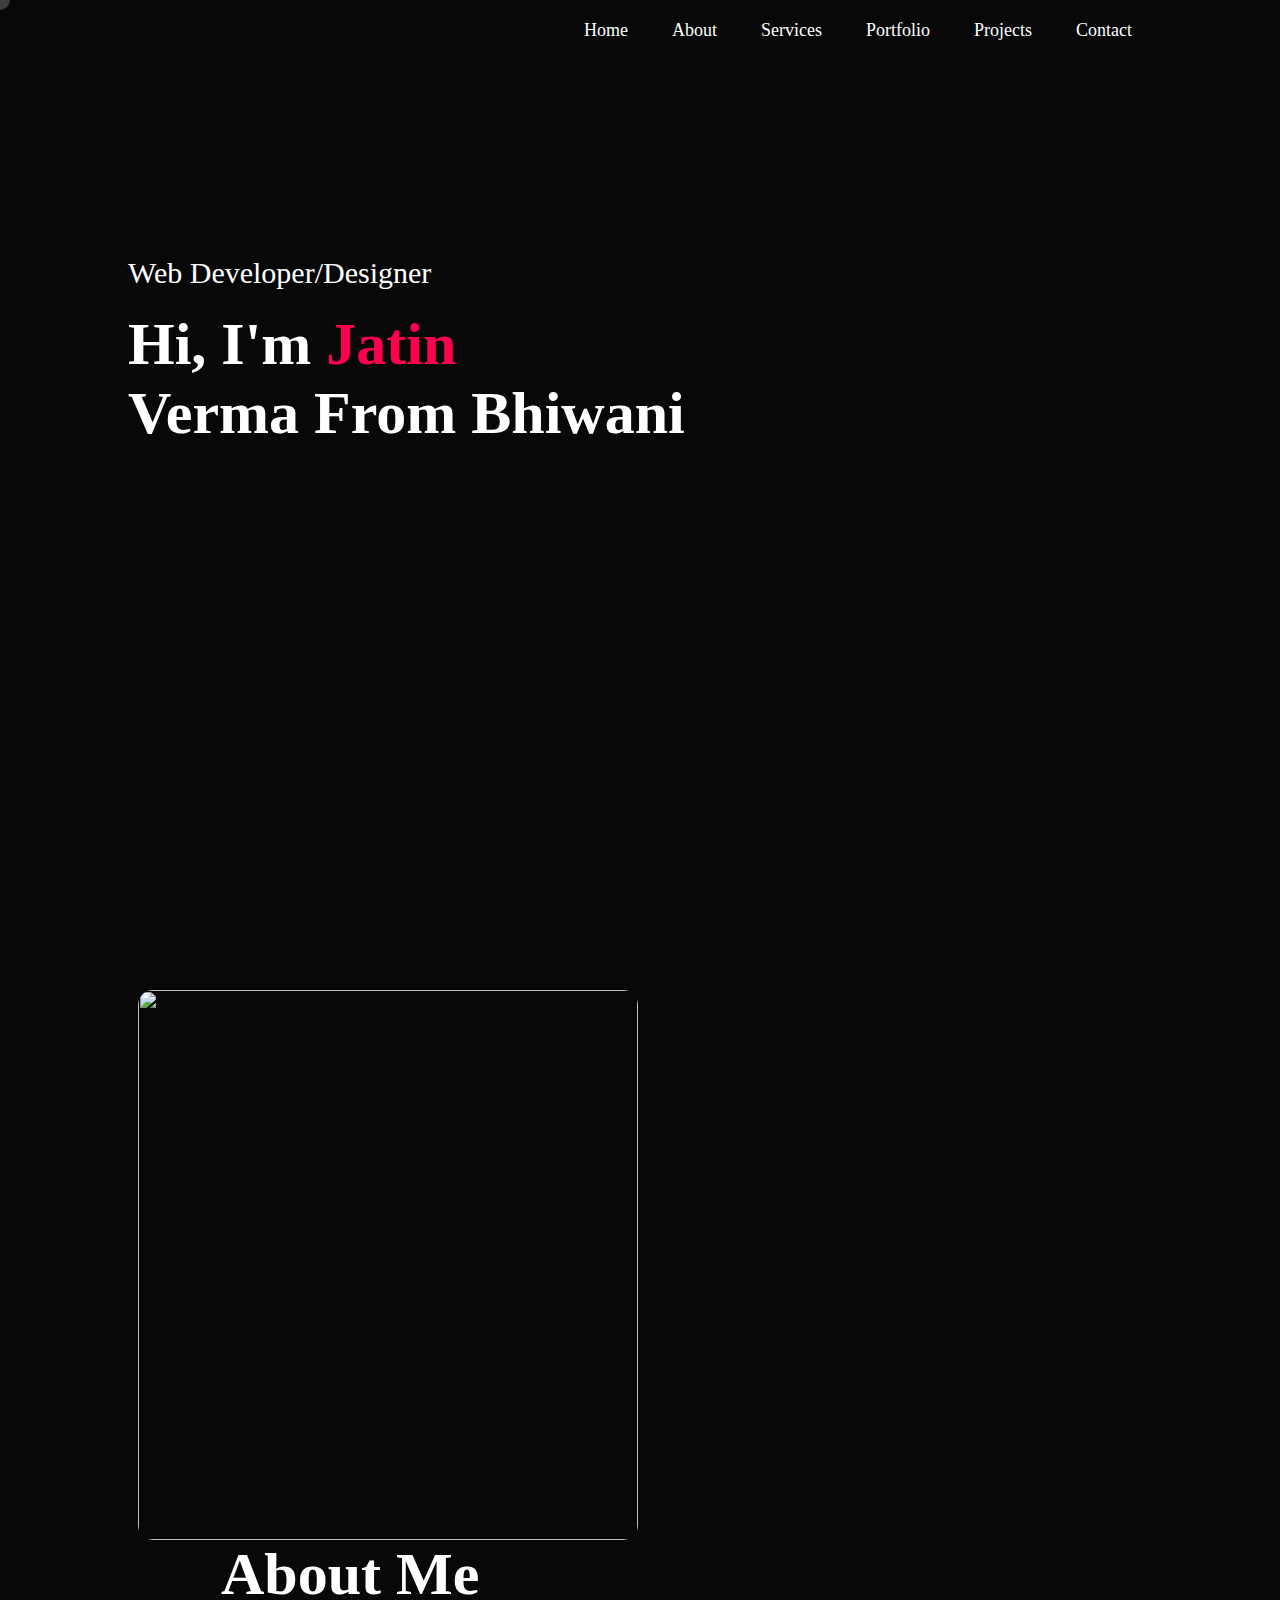
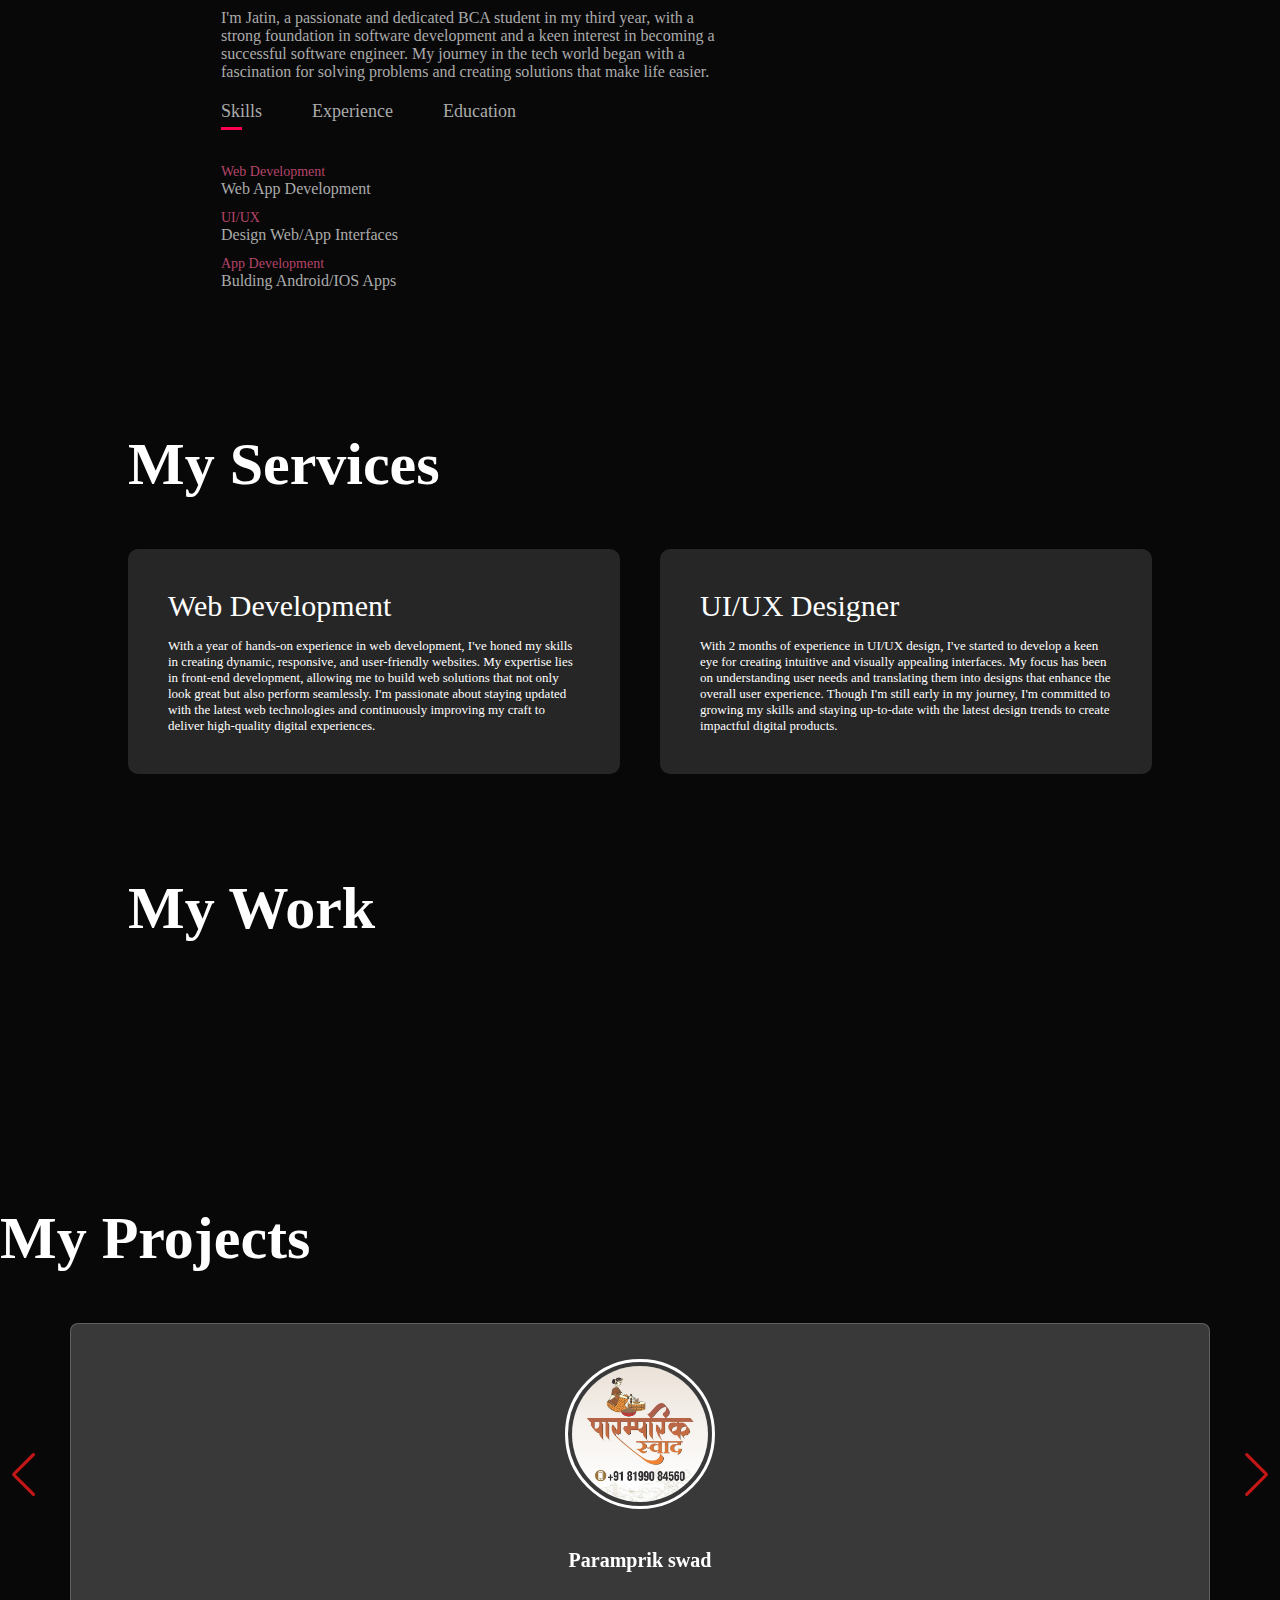
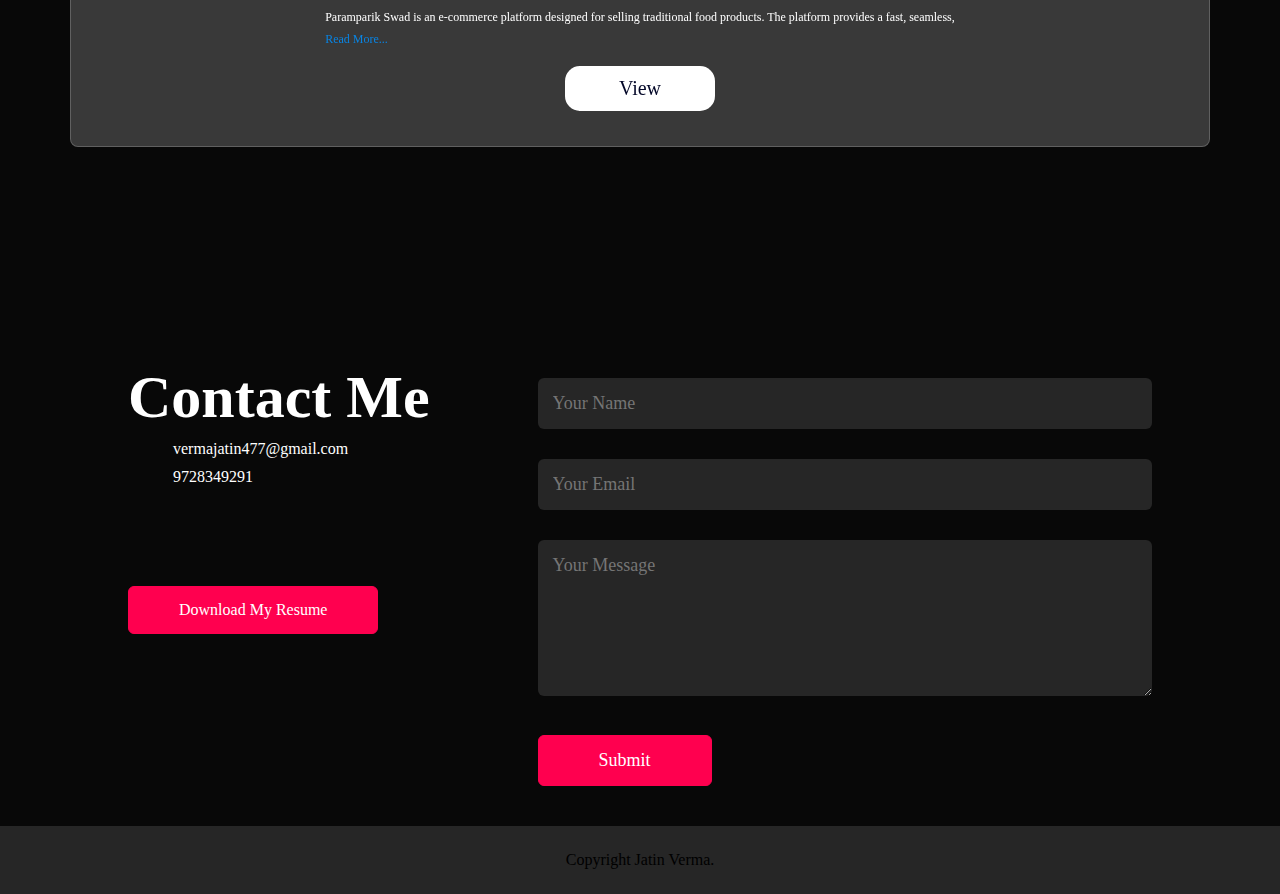
==== commit 5a1bdaf0: "update" ====
--- a/index.html
+++ b/index.html
@@ -205,6 +205,35 @@
         <h1 class="subtitel">My Projects</h1>
         <div class="slider-wrapper">
           <div class="card-list swiper-wrapper">
+            <div class="card-item swiper-slide">
+              <img
+                src="paramprik swad logo.jpg"
+                alt="BG Image"
+                class="user-image"
+              />
+              <h2 class="user-name">Paramprik swad</h2>
+              <p class="user-profession"></p>
+              <div class="read-more-container">
+                <!-- Card 1 -->
+                <div class="paracontainer">
+                  <p>
+                   Paramparik Swad is an e-commerce platform designed for selling traditional food products. The platform provides a fast, seamless,
+                    <span class="read-more-text">
+                      and engaging shopping experience with features like secure user authentication, real-time AI chatbot support, and a highly optimized UI for mobile and desktop users. It ensures fast product discovery, smooth navigation, and a secure checkout process, making it a modern solution for traditional food lovers.
+                    </span>
+                  </p>
+                  <span class="read-more-btn">Read More...</span>
+                </div>
+                <button class="message-button">
+                  <a
+                    href="https://paramprkswad.vercel.app/"
+                    style="text-decoration: none; color: #030728"
+                    target="_blank"
+                    >View</a
+                  >
+                </button>
+              </div>
+            </div>
             <div class="card-item swiper-slide">
               <img
                 src="logo_2-removebg-preview.png"
@@ -244,25 +273,19 @@
                 </button>
               </div>
             </div>
-
             <div class="card-item swiper-slide">
               <img
-                src="rockpaperimages/lo.jpeg"
+                src="images/Under Maintance.jpg"
                 alt="BG Image"
                 class="user-image"
               />
-              <h2 class="user-name">Rock, Paper, Scissors</h2>
+              <h2 class="user-name">Under process</h2>
               <p class="user-profession"><!-- Card 2 --></p>
               <div class="paracontainer">
                 <p>
-                  This is a simple yet engaging Rock, Paper, Scissors game built
-                  using HTML, CSS, and JavaScript. In this game
+                  Short description for card 2.
                   <span class="read-more-text">
-                    , players choose one of three options: rock, paper, or
-                    scissors. The computer also randomly selects one of these
-                    options. The game then compares the player's choice with the
-                    computer's choice to determine the winner based on the
-                    classic rules
+                    Additional content for card 2 that is hidden initially.
                   </span>
                 </p>
                 <span class="read-more-btn">Read More...</span>
@@ -345,9 +368,7 @@
                 target="_blank"
                 ><i class="fa-brands fa-instagram"></i
               ></a>
-              <a
-                href="https://www.linkedin.com/in/jatin-verma-448600291?utm_source=share&utm_campaign=share_via&utm_content=profile&utm_medium=android_app"
-                target="_blank"
+              <a href="www.linkedin.com/in/jatinverma9728" target="_blank"
                 ><i class="fa-brands fa-linkedin"></i
               ></a>
             </div>
